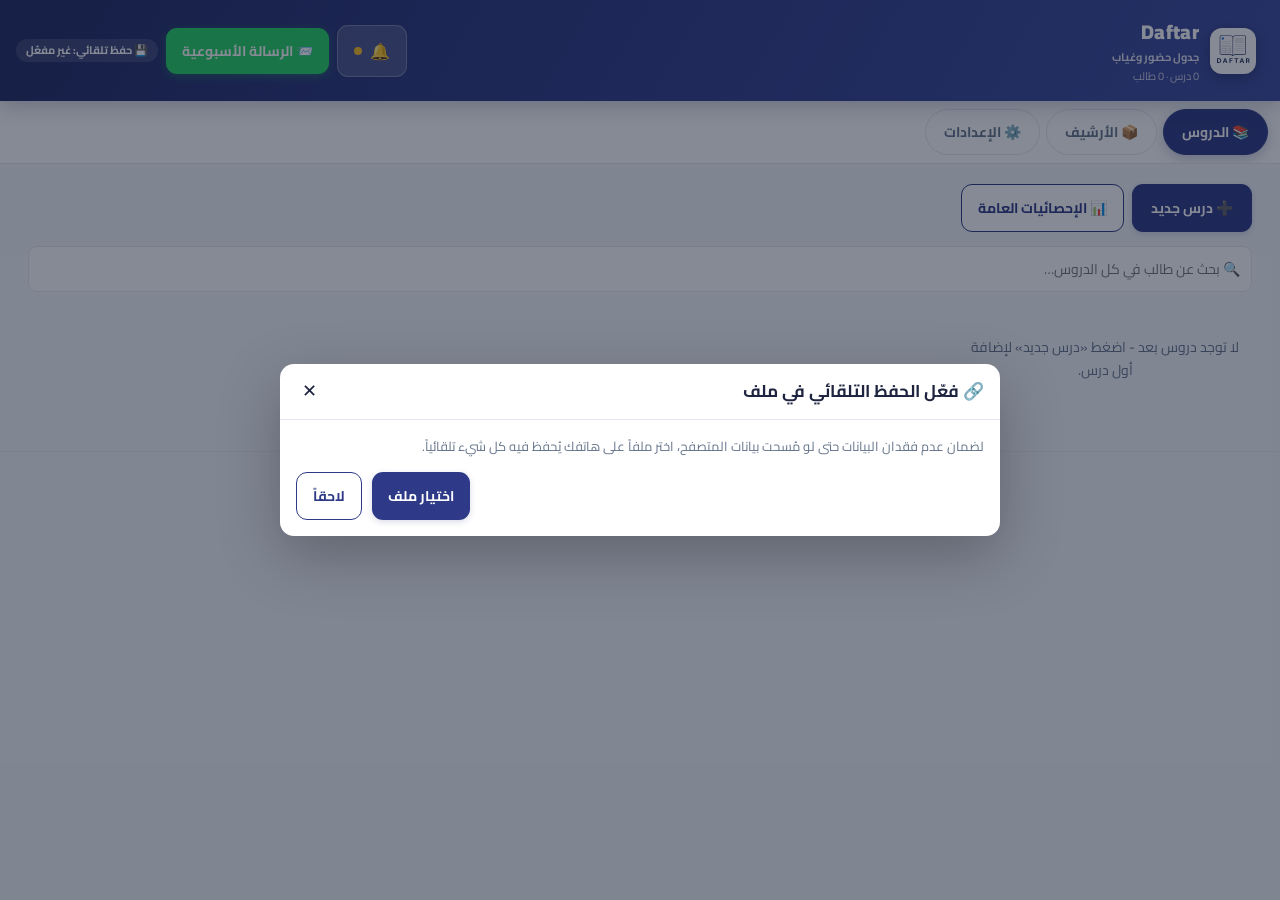
==== index.html @ 22402a39 "Add files via upload" ====
<!doctype html>
<html lang="ar" dir="rtl">
<head>
<meta charset="utf-8">
<meta name="viewport" content="width=device-width, initial-scale=1, viewport-fit=cover">
<meta name="theme-color" content="#2E3A87">
<meta name="apple-mobile-web-app-capable" content="yes">
<meta name="apple-mobile-web-app-status-bar-style" content="default">
<meta name="apple-mobile-web-app-title" content="Daftar">
<link rel="manifest" href="manifest.json">
<link rel="icon" href="icon.svg" type="image/svg+xml">
<link rel="apple-touch-icon" href="icon.svg">
<link rel="preconnect" href="https://fonts.googleapis.com">
<link rel="preconnect" href="https://fonts.gstatic.com" crossorigin>
<link href="https://fonts.googleapis.com/css2?family=Cairo:wght@400;600;700;800;900&display=swap" rel="stylesheet">
<title>Daftar</title>
<link rel="stylesheet" href="styles.css">
<style id="printPageRule"></style>
</head>
<body>

<header class="app-header">
  <div class="brand" id="brandHome" role="button" tabindex="0" title="العودة للرئيسية">
    <img class="brand-logo" src="icon.svg" alt="Daftar">
    <div>
      <h1 id="appTitle">Daftar</h1>
      <div class="brand-tag" id="appTagline">جدول حضور وغياب</div>
      <div class="month-title" id="monthSubtitle">…</div>
    </div>
  </div>
  <div class="header-actions">
    <div class="notif-wrap">
      <button id="notifBtn" class="btn btn-ghost" title="جدول اليوم والتذكيرات">🔔<span id="notifDot" class="notif-dot" hidden></span></button>
      <div id="notifPanel" class="notif-panel" hidden></div>
    </div>
    <button id="weeklyMsgBtn" class="btn btn-whatsapp">📨 الرسالة الأسبوعية</button>
    <span id="autosaveBadge" class="autosave-status"></span>
  </div>
</header>

<nav class="tabs">
  <button class="tab active" data-tab="lessons">📚 الدروس</button>
  <button class="tab" data-tab="archive">📦 الأرشيف</button>
  <button class="tab" data-tab="settings">⚙️ الإعدادات</button>
</nav>

<main>

  <!-- ===================== الدروس ===================== -->
  <section id="tab-lessons" class="tab-panel active">

    <div id="lessonsHome">
      <div id="incomeCard" class="income-card" hidden></div>
      <div id="todayBanner" class="today-banner" hidden></div>
      <div class="toolbar">
        <button id="addLessonBtn" class="btn">➕ درس جديد</button>
        <button id="openAnalyticsBtn" class="btn btn-outline" title="شاشة التحليلات والرسوم البيانية">📊 الإحصائيات العامة</button>
      </div>
      <div id="dashboardOverview" class="dashboard-card"></div>
      <div class="search-box">
        <input id="globalSearch" type="text" placeholder="🔍 بحث عن طالب في كل الدروس…">
        <div id="globalSearchResults" class="search-results"></div>
      </div>
      <div id="lessonsList" class="lessons-list"></div>
    </div>

    <div id="lessonDetail" style="display:none">
      <div class="detail-top">
        <button id="backToListBtn" class="btn btn-outline btn-sm">→ رجوع للدروس</button>
        <div class="lesson-head">
          <h2 id="lessonTitle"></h2>
          <div class="lesson-meta" id="lessonMeta"></div>
          <div class="lesson-income" id="lessonIncome"></div>
        </div>
      </div>
      <div class="lesson-subtabs">
        <button id="subtabAttendance" class="subtab-btn active">📅 جدول الحضور</button>
        <button id="subtabExams" class="subtab-btn">📝 درجات الاختبارات</button>
      </div>
      <div class="toolbar">
        <button id="addStudentBtn" class="btn btn-primary">➕ عضو جديد</button>
        <button id="bulkSelectBtn" class="btn btn-outline" title="تحديد متعدد لنقل أو تكرار الطلاب">☑️ تحديد متعدد</button>
        <button id="seqMsgBtn" class="btn btn-outline" title="مراسلة تسلسلية عبر واتساب">📲 مراسلة جماعية</button>
        <div class="toolbar-dropdown">
          <button class="btn btn-outline" id="reportsMenuBtn">📊 التقارير ▾</button>
          <div class="dropdown-menu" id="reportsMenu" hidden>
            <button id="lessonReportBtn" class="dropdown-item">📊 تقرير الشهر</button>
            <button id="examReportBtn" class="dropdown-item">📝 تقرير درجات الاختبارات</button>
            <button id="examMsgReportBtn" class="dropdown-item" title="تقرير درجات الاختبار كرسالة نصية لواتساب للطلاب الحاضرين">📨 تقرير الاختبار كرسالة</button>
            <button id="monthlyMsgBtn" class="dropdown-item" title="تقرير الشهر كرسالة واتساب للجروب">📨 تقرير كرسالة</button>
            <button id="compReportBtn" class="dropdown-item" title="تقرير شامل: نسبة حضور كل طالب عبر كل الشهور المؤرشفة">📊 تقرير شامل (كل الشهور)</button>
            <button id="blankSheetBtn" class="dropdown-item" title="ورقة حضور فارغة جاهزة للطباعة">📄 ورقة حضور</button>
          </div>
        </div>
        <div class="toolbar-dropdown">
          <button class="btn btn-outline" id="manageMenuBtn">⚙️ إدارة ▾</button>
          <div class="dropdown-menu" id="manageMenu" hidden>
            <button id="addSessionBtn" class="dropdown-item">➕ حصة</button>
            <button id="regenSessionsBtn" class="dropdown-item">🔄 توليد الحصص</button>
            <button id="changeMonthBtn" class="dropdown-item">🗓️ تغيير الشهر</button>
            <button id="editLessonBtn" class="dropdown-item">✏️ تعديل الدرس</button>
            <button id="lessonStatusesBtn" class="dropdown-item">🏷️ حالات هذا الدرس</button>
            <button id="sortAttendanceBtn" class="dropdown-item" title="ترتيب الطلاب حسب نسبة الحضور">📈 ترتيب حسب الحضور</button>
            <button id="addOldMonthLessonBtn" class="dropdown-item">📦 إضافة شهر قديم لهذا الدرس</button>
            <button id="exportLessonBtn" class="dropdown-item">⬇️ تصدير الدرس</button>
            <button id="archiveLessonBtn" class="dropdown-item dropdown-danger">📦 أرشفة وإنهاء الشهر</button>
          </div>
        </div>
      </div>
      <div class="detail-filters">
        <div id="exportReminder" class="export-reminder" hidden></div>
        <div class="search-input-wrap" style="position:relative;flex:1;display:flex;align-items:center">
          <input id="lessonSearch" type="text" placeholder="🔍 بحث داخل هذا الدرس (الاسم، الهاتف، الترتيب)…" class="lesson-search" style="padding-left:32px;width:100%">
          <button id="clearLessonSearch" type="button" class="search-clear-btn" style="position:absolute;left:8px;background:none;border:none;color:#94a3b8;font-size:14px;cursor:pointer;display:none" title="مسح البحث">✕</button>
        </div>
        <select id="groupFilter" class="group-filter" title="تصفية حسب المجموعة"></select>
      </div>
      <div id="attendanceWrap" class="table-wrap">
        <table id="attendanceTable">
          <thead id="tableHead"></thead>
          <tbody id="tableBody"></tbody>
          <tfoot id="tableFoot"></tfoot>
        </table>
      </div>
      <div id="attendanceLegend" class="legend"></div>
      <p id="attendanceHint" class="hint">💡 اضغط على خلية الحالة لاختيارها. زر 📝 يفتح ملاحظة لهذا اليوم تحديداً. اضغط على رأس الحصة للتحضير السريع الجماعي.</p>

      <!-- جدول درجات الاختبارات المستقل -->
      <div id="examsView" class="exams-view" style="display:none">
        <div class="exams-toolbar">
          <div style="display:flex;gap:6px;align-items:center;flex-wrap:wrap">
            <button id="addExamBtn" class="btn btn-primary btn-sm">➕ إضافة اختبار جديد</button>
            <button id="printExamsReportBtn" class="btn btn-outline btn-sm" title="طباعة تقرير الاختبارات بصيغة PDF">🖨️ طباعة (PDF)</button>
            <button id="exportExamsCsvBtn" class="btn btn-outline btn-sm" title="تصدير درجات الاختبارات إلى Excel">⬇️ تصدير (Excel)</button>
            <select id="examGroupFilter" class="group-filter" style="font-size:12px;padding:4px 8px;min-width:140px;max-width:180px;height:32px" title="تصفية حسب مجموعة الاختبار">
              <option value="">كل مجموعات الاختبار</option>
            </select>
            <button id="examGroupsBtn" class="btn btn-outline btn-sm" title="إدارة وتقسيم مجموعات الاختبارات">🏷️ مجموعات الاختبار</button>
            <button id="hiddenExamStudentsBtn" class="btn btn-outline btn-sm" style="display:none;color:#b91c1c;border-color:#fca5a5" title="عرض واستعادة الطلاب المستبعدين من الاختبارات">👥 المستبعدون (<span id="hiddenExamCount">0</span>)</button>
          </div>
          <div id="examsMeta" class="muted" style="font-size:12px;font-weight:700"></div>
        </div>
        <div class="table-wrap">
          <table id="examsTable">
            <thead id="examsHead"></thead>
            <tbody id="examsBody"></tbody>
            <tfoot id="examsFoot"></tfoot>
          </table>
        </div>
        <p class="hint">💡 أدخل الدرجة مباشرة في خانة كل طالب، وتُحسب النسبة المئوية تلقائياً. تُدمج درجات الاختبارات أيضاً في تقرير الشهر ورسائل الواتساب.</p>
      </div>

      <!-- شريط الإجراءات الجماعية للتحديد المتعدد -->
      <div id="bulkActionBar" class="bulk-action-bar" style="display:none">
        <div class="bulk-info"><span id="bulkSelectedCount">0</span> طالب محدد</div>
        <div class="bulk-btns">
          <button id="bulkMoveBtn" class="btn btn-primary btn-sm">🔄 نقل إلى درس/مجموعة...</button>
          <button id="bulkCopyBtn" class="btn btn-outline btn-sm">📋 نسخ إلى درس آخر...</button>
          <button id="bulkCancelBtn" class="btn btn-outline btn-sm">إلغاء التحديد</button>
        </div>
      </div>
    </div>

  </section>

  <!-- ===================== الأرشيف ===================== -->
  <section id="tab-archive" class="tab-panel">
    <div class="panel-head">
      <h2>الأرشيف</h2>
      <p class="muted">الشهور المؤرشفة لكل الدروس محفوظة هنا (كل شهر مستقل)، ويمكنك فتح أي شهر لمراجعته وتعديل بياناته وتصدير تقاريره.</p>
    </div>
    <div class="toolbar" style="margin-bottom:14px;display:flex;gap:8px;flex-wrap:wrap">
      <button id="addOldMonthArchiveBtn" class="btn btn-primary">➕ إضافة شهر قديم للأرشيف</button>
      <button id="importSingleMonthArchiveBtn" class="btn btn-outline" title="استيراد ملف شهر مؤرشف مستقل تم تصديره">📥 استيراد شهر للأرشيف</button>
      <input type="file" id="importSingleMonthInput" accept=".daftar-month,.json" style="display:none">
    </div>
    <div id="archiveList" class="archive-list"></div>
    <div id="archiveDetail" style="display:none"></div>
  </section>

  <!-- ===================== الإعدادات ===================== -->
  <section id="tab-settings" class="tab-panel">
    <div class="panel-head">
      <h2>الإعدادات</h2>
      <p class="muted">حرّية كاملة في تعديل كل النصوص والعناوين والحالات.</p>
    </div>

    <div class="card">
      <h3>إدارة الأعمدة والحقول</h3>
      <p class="muted">تخصيص أسماء الأعمدة الأساسية وإضافة أعمدة مخصصة إضافية بجانب اسم الطالب مع إمكانية إعادة ترتيبها.</p>
      <div class="grid2" style="margin-bottom:12px">
        <label>عمود الطالب
          <input id="set_studentLabel" type="text">
        </label>
        <label>عمود الملاحظات
          <input id="set_notesLabel" type="text">
        </label>
      </div>
      <div style="font-weight:700;font-size:14px;margin-bottom:6px">أعمدة مخصصة إضافية</div>
      <div id="customFieldsList" class="status-edit-list"></div>
      <button id="addFieldBtn" class="btn btn-outline" style="margin-top:8px">➕ عمود جديد</button>
    </div>

    <div class="card">
      <h3>الحالات</h3>
      <p class="muted">أضف حالات جديدة، أو عدّل الاسم واللون، أو احذف.</p>
      <div id="statusList" class="status-edit-list"></div>
      <button id="addStatusBtn" class="btn btn-outline">➕ حالة جديدة</button>
    </div>

    <div class="card">
      <h3>⚠️ مؤشرات خطر الغياب</h3>
      <p class="muted">مؤشرات تظهر بجانب اسم الطالب حسب نسبة حضوره. عدّل الاسم واللون والحد الأدنى لنسبة الحضور.</p>
      <div id="indicatorList" class="status-edit-list"></div>
    </div>

    <div class="card">
      <h3>مفاتيح التحكم والتفضيلات</h3>
      <p class="muted">التحكم في الإشعارات والتنبيهات وخاصية الحفظ التلقائي عبر مفاتيح تشغيل وإيقاف فورية.</p>

      <div class="switch-row" style="justify-content:space-between;border-bottom:1px solid var(--border);padding:10px 0">
        <div>
          <div class="switch-label">🔔 الإشعارات والتذكيرات بمواعيد المجموعات</div>
          <div id="notifStatus" class="muted" style="font-size:12px;margin-top:2px"></div>
        </div>
        <label class="switch">
          <input type="checkbox" id="set_enableNotif">
          <span class="switch-slider"></span>
        </label>
      </div>

      <div class="switch-row" style="justify-content:space-between;border-bottom:1px solid var(--border);padding:10px 0">
        <div>
          <div class="switch-label">💾 الحفظ التلقائي المباشر في ملف</div>
          <div id="autosaveStatus" class="muted" style="font-size:12px;margin-top:2px"></div>
        </div>
        <label class="switch">
          <input type="checkbox" id="set_enableAutoSave">
          <span class="switch-slider"></span>
        </label>
      </div>

      <div class="switch-row" style="justify-content:space-between;border-bottom:1px solid var(--border);padding:10px 0">
        <div>
          <div class="switch-label">⚠️ تنبيه الأيام التي لم تأتِ بعد</div>
          <div class="muted" style="font-size:12px;margin-top:2px">تنبيه خفيف عند تسجيل حضور في يوم لم يأتِ بعد دون منع التسجيل.</div>
        </div>
        <label class="switch">
          <input type="checkbox" id="set_warnFuture">
          <span class="switch-slider"></span>
        </label>
      </div>

      <div class="switch-row" style="justify-content:space-between;padding:10px 0">
        <div>
          <div class="switch-label">⚡ وضع الأداء القياسي (لتخفيف التعليق والبطء على الهواتف الضعيفة)</div>
          <div class="muted" style="font-size:12px;margin-top:2px">تعطيل الرسوم المتحركة والظلال والشفافيات لتسريع التجاوب والتمرير فورياً على الهواتف محدودة الأداء.</div>
        </div>
        <label class="switch">
          <input type="checkbox" id="set_liteMode">
          <span class="switch-slider"></span>
        </label>
      </div>
    </div>

    <div class="card">
      <h3>الرسالة الأسبوعية</h3>
      <div class="grid2">
        <label>رقم الواتساب (بالصيغة الدولية)
          <input id="set_whatsappNumber" type="text" dir="ltr">
        </label>
        <label>نوع الواتساب
          <select id="set_whatsappType">
            <option value="normal">واتساب عادي</option>
            <option value="business">واتساب أعمال</option>
          </select>
        </label>
      </div>
      <label>نص الرسالة (استخدم {time} لوقت الحصة)
        <textarea id="set_messageTemplate" rows="5" dir="rtl"></textarea>
      </label>
    </div>

    <div class="card">
      <h3>ملف البيانات والنسخ الاحتياطي</h3>
      <p class="muted">تُحفظ البيانات تلقائياً في المتصفح. ولضمان عدم ضياعها: احفظ ملف بيانات، أو صدّر نسخة (عادية أو مشفّرة بكلمة مرور).</p>
      <div class="row-actions">
        <button id="openFileBtn" class="btn">📂 فتح ملف بيانات</button>
        <button id="saveFileBtn" class="btn">💾 حفظ إلى ملف</button>
        <button id="exportBackupBtn" class="btn btn-outline">⬇️ تصدير نسخة</button>
        <button id="importBackupBtn" class="btn btn-outline">⬆️ استيراد نسخة</button>
        <button id="encryptExportBtn" class="btn btn-outline">🔒 تصدير مشفّر</button>
        <button id="encryptImportBtn" class="btn btn-outline">🔓 فتح ملف مشفّر</button>
        <button id="importLessonBtn" class="btn btn-outline">⬆️ استيراد درس (دمج)</button>
        <button id="importArchiveBtn" class="btn btn-outline">⬆️ استيراد شهر (دمج)</button>
        <input id="importFile" type="file" accept="application/json,.json" hidden>
        <input id="encryptImportFile" type="file" accept="application/json,.json,.enc" hidden>
        <input id="importLessonFile" type="file" accept="application/json,.json" hidden>
        <input id="importArchiveFile" type="file" accept="application/json,.json" hidden>
      </div>
    </div>

    <div class="card">
      <h3>النسخ الاحتياطي السحابي (Google Drive / Telegram)</h3>
      <p class="muted">احفظ بياناتك في السحاب للرجوع إليها في أي وقت ومن أي جهاز وحمايتها من الضياع.</p>
      <div class="row-actions" style="margin-bottom:12px">
        <button id="cloudShareBtn" class="btn btn-primary">📲 مشاركة سريعة (Google Drive / تطبيقات)</button>
      </div>
      <div style="border-top:1px dashed var(--border);padding-top:12px;margin-top:8px">
        <div style="display:flex;justify-content:space-between;align-items:center;margin-bottom:6px;flex-wrap:wrap;gap:6px">
          <div>
            <div style="font-size:13px;font-weight:800;color:var(--primary)">🤖 إدارة بوتات ومحادثات تيليجرام (Telegram Bots)</div>
            <p class="muted" style="font-size:12px;margin:2px 0 0">احفظ عدة بوتات ومحادثات بالأسماء للتبديل السريع بينها عند إرسال النسخ الاحتياطية.</p>
          </div>
          <button id="addTgBotBtn" class="btn btn-primary btn-sm">➕ إضافة بوت جديد</button>
        </div>
        <div id="tgBotsList" class="tg-bots-list"></div>
        <input id="set_tgBotToken" type="hidden">
        <input id="set_tgChatId" type="hidden">
        <div style="display:flex;gap:10px;align-items:center;margin-top:10px;flex-wrap:wrap">
          <button id="tgBackupBtn" class="btn btn-outline btn-sm">🚀 إرسال نسخة إلى تيليجرام الآن</button>
          <span id="tgStatus" class="muted" style="font-size:12px;font-weight:700"></span>
        </div>
      </div>
    </div>

    <div class="card danger-card">
      <h3 style="color:#b91c1c">⚠️ إعادة الضبط والبدء من جديد (Reset)</h3>
      <p class="muted">إذا نسيت كلمة سر قسم الدخل، أو أردت تصفير درس معين وتفريغ طلابه، أو البدء من الصفر تماماً، يمكنك عمل إعادة ضبط مخصصة ومحددة مع رسائل تأكيد لحماية بياناتك.</p>
      <div class="row-actions">
        <button id="openResetBtn" class="btn btn-danger">⚙️ خيارات إعادة الضبط والريست...</button>
      </div>
    </div>
  </section>

</main>

<footer class="app-footer">
  <span id="footerOwner"></span>
</footer>

<div id="modalOverlay" class="modal-overlay" hidden>
  <div class="modal">
    <div class="modal-head">
      <h3 id="modalTitle"></h3>
      <button id="modalClose" class="icon-btn" aria-label="إغلاق">✕</button>
    </div>
    <div class="modal-body" id="modalBody"></div>
  </div>
</div>

<div id="printArea"></div>

<div id="toast" class="toast" hidden>
  <div class="toast-body" id="toastBody"></div>
  <div class="toast-actions">
    <button id="toastDone" class="btn btn-sm">✅ تم</button>
    <button id="toastDismiss" class="btn btn-sm btn-outline">✕</button>
  </div>
</div>

<script src="app.js"></script>
</body>
</html>
---- styles.css ----
:root{
  --bg:#f4f6fc;
  --surface:#ffffff;
  --primary:#2E3A87;
  --primary-dark:#1f2960;
  --primary-light:#e8ebfa;
  --accent:#4A6FA5;
  --text:#1e2440;
  --muted:#64748b;
  --border:#e4e8f1;
  --danger:#dc2626;
  --danger-bg:#fee2e2;
  --amber:#b45309;
  --amber-bg:#fef3c7;
  --green:#15803d;
  --green-bg:#dcfce7;
  --whatsapp:#25d366;
  --radius:14px;
  --shadow:0 6px 20px rgba(46,58,135,.08);
}

*{box-sizing:border-box}
[hidden]{display:none !important}
html,body{margin:0;padding:0}
body{
  font-family:"Cairo","Segoe UI",Tahoma,"Noto Kufi Arabic",sans-serif;
  background:var(--bg);
  color:var(--text);
  line-height:1.6;
  -webkit-font-smoothing:antialiased;
}

/* Header */
.app-header{
  position:sticky;top:0;z-index:20;
  display:flex;align-items:center;justify-content:space-between;gap:12px;
  background:linear-gradient(120deg,#1f2960 0%,#2E3A87 45%,#3b4aa0 100%);
  color:#fff;padding:12px 16px;flex-wrap:wrap;
  box-shadow:0 4px 20px rgba(31,41,96,.25);
}
.brand{display:flex;align-items:center;gap:11px;min-width:0;cursor:pointer;border-radius:12px;padding:4px 8px 4px 4px;transition:.18s}
.brand:hover{background:rgba(255,255,255,.1)}
.brand:active{transform:scale(.98)}
.brand-logo{width:46px;height:46px;background:#fff;border-radius:12px;padding:3px;box-shadow:0 4px 14px rgba(0,0,0,.25);flex-shrink:0;object-fit:contain}
.brand h1{font-size:20px;margin:0;font-weight:900;letter-spacing:.3px;white-space:nowrap;overflow:hidden;text-overflow:ellipsis}
.brand-tag{font-size:11px;font-weight:700;opacity:.85;margin-top:1px;white-space:nowrap;overflow:hidden;text-overflow:ellipsis}
.month-title{font-size:11px;opacity:.75;margin-top:1px}
.header-actions{display:flex;align-items:center;gap:8px;flex-wrap:wrap}

/* Tabs */
.tabs{
  position:sticky;top:66px;z-index:19;
  display:flex;gap:6px;background:var(--surface);
  padding:8px 12px;border-bottom:1px solid var(--border);
  overflow-x:auto;
}
.tab{
  border:1px solid var(--border);background:#fff;color:var(--muted);
  padding:9px 18px;border-radius:999px;cursor:pointer;font-family:inherit;
  font-size:14px;font-weight:700;white-space:nowrap;transition:.15s;
}
.tab:hover{border-color:var(--accent);color:var(--primary)}
.tab.active{background:var(--primary);color:#fff;border-color:var(--primary);box-shadow:0 4px 12px rgba(46,58,135,.25)}

main{padding:16px;max-width:1100px;margin:0 auto}
.tab-panel{display:none}
.tab-panel.active{display:block;animation:fade .18s ease}
@keyframes fade{from{opacity:0;transform:translateY(4px)}to{opacity:1;transform:none}}

/* Buttons */
.btn{
  display:inline-flex;align-items:center;justify-content:center;gap:6px;
  background:var(--primary);color:#fff;border:none;border-radius:11px;
  padding:10px 16px;font-family:inherit;font-size:14px;font-weight:700;cursor:pointer;
  transition:.15s;box-shadow:0 2px 6px rgba(46,58,135,.18);
}
.btn:hover{background:var(--primary-dark);box-shadow:0 4px 12px rgba(46,58,135,.28)}
.btn:active{transform:scale(.97)}
.btn-primary{background:linear-gradient(135deg,#3b4aa0,var(--primary));box-shadow:0 4px 14px rgba(46,58,135,.28)}
.btn-primary:hover{background:linear-gradient(135deg,var(--primary),var(--primary-dark));box-shadow:0 6px 18px rgba(46,58,135,.34)}
.btn-outline{background:#fff;color:var(--primary);border:1.5px solid var(--primary);box-shadow:none}
.btn-outline:hover{background:var(--primary-light);box-shadow:none}
.btn-danger{background:var(--danger)}
.btn-danger:hover{background:#b91c1c}
.btn-whatsapp{background:var(--whatsapp);color:#fff;box-shadow:0 2px 8px rgba(37,211,102,.3)}
.btn-whatsapp:hover{background:#1fb457}
.btn-ghost{background:rgba(255,255,255,.16);color:#fff;box-shadow:none;border:1px solid rgba(255,255,255,.25);font-size:16px}
.btn-ghost:hover{background:rgba(255,255,255,.26)}
.btn-sm{padding:6px 12px;font-size:12px;border-radius:8px}
.icon-btn{background:none;border:none;color:#fff;font-size:18px;cursor:pointer;line-height:1}

/* Toolbar */
.toolbar{display:flex;flex-wrap:wrap;gap:8px;margin-bottom:14px}
.toolbar .btn{flex:1 1 auto;min-width:130px}

/* detail top + filters */
.detail-top{display:flex;align-items:flex-start;gap:10px;margin-bottom:6px;flex-wrap:wrap}
.detail-filters{display:flex;gap:10px;margin-bottom:12px;flex-wrap:wrap}
.lesson-search{flex:1;min-width:200px}
.group-filter{min-width:160px;max-width:220px}

/* Today banner */
.today-banner{
  background:linear-gradient(135deg,var(--primary-light),#fff);
  border:1px solid #cdd6f4;border-radius:var(--radius);
  padding:12px 14px;margin-bottom:14px;
}
.today-banner .tb-title{font-weight:800;color:var(--primary);margin:0 0 6px;font-size:14px}
.today-banner .tb-item{
  display:flex;align-items:center;gap:8px;flex-wrap:wrap;
  font-size:13px;font-weight:700;color:var(--text);
  background:#fff;border:1px solid var(--border);border-radius:9px;padding:6px 10px;margin-top:6px;
}
.today-banner .tb-time{color:var(--accent);font-weight:800;direction:ltr}
.today-banner .tb-empty{color:var(--muted);font-size:13px}

/* Notification panel */
.notif-wrap{position:relative}
.notif-dot{display:inline-block;width:8px;height:8px;border-radius:50%;background:#fbbf24;margin-right:2px}
.notif-panel{
  position:absolute;top:42px;left:0;width:280px;max-height:340px;overflow:auto;
  background:#fff;color:var(--text);border:1px solid var(--border);border-radius:12px;
  box-shadow:0 16px 40px rgba(0,0,0,.18);padding:10px;z-index:60;
}
.notif-panel .np-title{font-weight:800;color:var(--primary);font-size:13px;margin:0 0 6px}
.notif-panel .np-item{font-size:12px;font-weight:700;padding:7px 9px;border-bottom:1px solid var(--border)}
.notif-panel .np-item:last-child{border-bottom:none}
.notif-panel .np-time{color:var(--accent);direction:ltr;font-weight:800}
.notif-panel .np-empty{color:var(--muted);font-size:12px;text-align:center;padding:8px}
.notif-panel .np-news{position:relative;padding-right:30px}
.notif-panel .np-news-ver{color:var(--primary);font-weight:800;font-size:11px}
.notif-panel .np-news-list{margin:4px 0 0;padding-right:16px}
.notif-panel .np-news-list li{font-size:11px;font-weight:400;color:var(--text);line-height:1.5;margin-bottom:2px}
.notif-panel .np-news-del{position:absolute;top:7px;left:7px;background:none;border:none;font-size:13px;cursor:pointer;opacity:.6;padding:2px}
.notif-panel .np-news-del:active{opacity:1}
.notif-panel .np-news-clear{width:100%;margin-top:8px;background:none;border:1px dashed var(--border);border-radius:8px;padding:5px;font-size:11px;color:var(--muted);cursor:pointer}
.switch-row{display:flex;align-items:center;gap:10px;margin-top:12px}
.switch-label{font-size:14px;font-weight:700}
.switch{position:relative;display:inline-block;width:46px;height:26px;flex-shrink:0}
.switch input{opacity:0;width:0;height:0;position:absolute}
.switch-slider{
  position:absolute;inset:0;background:#cbd5e1;border-radius:26px;cursor:pointer;
  transition:background .2s ease;box-shadow:inset 0 1px 3px rgba(0,0,0,.15);
}
.switch-slider::before{
  content:'';position:absolute;top:3px;right:3px;width:20px;height:20px;background:#fff;
  border-radius:50%;box-shadow:0 1px 3px rgba(0,0,0,.3);transition:transform .2s ease;
}
.switch input:checked + .switch-slider{background:#15803d}
.switch input:checked + .switch-slider::before{transform:translateX(-20px)}
.switch input:focus-visible + .switch-slider{outline:2px solid var(--primary);outline-offset:2px}

/* Table */
.table-wrap{
  overflow-x:auto;background:var(--surface);border:1px solid var(--border);
  border-radius:var(--radius);box-shadow:var(--shadow);
  -webkit-overflow-scrolling:touch;touch-action:pan-x pan-y;
}
table{border-collapse:collapse;width:100%;min-width:660px}
th,td{border:1px solid var(--border);padding:8px 10px;text-align:center;vertical-align:middle;font-size:14px}
thead th{background:var(--primary-light);color:var(--primary-dark);font-weight:800;position:sticky;top:0;z-index:2}
th.sticky-col,td.sticky-col{
  position:sticky;right:0;z-index:1;
  background:var(--surface);text-align:right;
}
thead th.sticky-col{z-index:3;background:var(--primary-light)}
.week-head{display:flex;flex-direction:column;align-items:center;gap:2px}
.week-date{font-size:11px;font-weight:600;color:var(--muted);cursor:pointer}
.del-week{
  background:var(--danger-bg);color:var(--danger);border:none;border-radius:6px;
  font-size:11px;cursor:pointer;padding:0 7px;line-height:1.7;
}
.week-event{font-size:10.5px;font-weight:800;color:#b45309;background:#fef3c7;border-radius:6px;padding:1px 6px;cursor:pointer}
.week-tools{display:flex;gap:4px;justify-content:center;flex-wrap:wrap;margin-top:3px}
.week-tools .mini-btn{font-size:10px;padding:2px 6px}
.student-cell{text-align:right;min-width:190px}
.student-name{font-weight:800;color:var(--text)}
.student-phone{font-size:12px;color:var(--muted);direction:ltr;text-align:right}
/* Phone rows with contact picker */
.phone-row{display:flex;gap:6px;align-items:stretch}
.phone-row label{flex:1;min-width:0}
.phone-row input{min-width:0;width:100%}
.phone-row .btn-picker{white-space:nowrap;font-size:12px;padding:0 10px}
.extra-phone-row{margin-bottom:6px}
.extra-phone-row input{flex:1}
.student-phone .mini-btn{font-size:10px;padding:1px 5px}
.badge-indicator{display:inline-block;font-size:10px;font-weight:700;color:#fff;border-radius:999px;padding:1px 6px;margin-right:2px;vertical-align:middle}
.export-reminder{font-size:12px;padding:6px 10px;background:#fef3c7;color:#92400e;border-radius:8px;margin-bottom:8px;display:flex;align-items:center;gap:8px;flex-wrap:wrap}
/* Dropdown menus */
.toolbar-dropdown{position:relative;display:inline-block}
.dropdown-menu{position:fixed;z-index:200;min-width:200px;max-width:90vw;overflow:auto;-webkit-overflow-scrolling:touch;overscroll-behavior:contain;background:#ffffff;border:1px solid #d1d5db;border-radius:12px;box-shadow:0 8px 32px rgba(0,0,0,.35);padding:6px 0}
.dropdown-item{display:block;text-align:right;padding:10px 16px;font-size:13px;font-weight:600;color:#1e2440;background:transparent;border:none;cursor:pointer;font-family:inherit;white-space:nowrap}
.dropdown-item:hover{background:#f1f5f9}
.dropdown-danger{color:#dc2626}
.dropdown-danger:hover{background:#fee2e2}
/* Comprehensive report table */
.comp-table{
  min-width:100%;
  width:max-content;
  border-collapse:collapse;
  margin-top:8px;
}
.comp-table th.sticky-col,
.comp-table td.sticky-col{
  position:sticky;
  right:0;
  z-index:1;
  background:var(--surface);
  text-align:right;
  width:135px;
  min-width:120px;
  max-width:145px;
  box-shadow:-2px 0 5px rgba(0,0,0,0.06);
  padding:6px 8px;
}
.comp-table thead th.sticky-col{
  z-index:3;
  background:var(--primary-light);
}
.comp-table .comp-st-name{
  font-weight:700;
  font-size:12.5px;
  color:var(--text);
  white-space:nowrap;
  overflow:hidden;
  text-overflow:ellipsis;
  display:block;
  max-width:100%;
}
.comp-table .comp-st-phone{
  font-weight:400;
  font-size:11px;
  color:#64748b;
  direction:ltr;
  display:block;
  white-space:nowrap;
  overflow:hidden;
  text-overflow:ellipsis;
  max-width:100%;
}
.comp-table th:not(.sticky-col),
.comp-table td:not(.sticky-col){
  min-width:80px;
  width:90px;
  padding:6px 4px;
  font-size:12.5px;
  text-align:center;
  vertical-align:middle;
}
.comp-table th:last-child,
.comp-table td:last-child{
  min-width:80px;
  width:88px;
}
.comp-table .comp-count{
  font-size:10.5px;
  color:#64748b;
  display:block;
}

@media (max-width: 560px){
  .comp-table th.sticky-col,
  .comp-table td.sticky-col{
    width:115px;
    min-width:105px;
    max-width:120px;
    font-size:12px;
    padding:6px 5px;
  }
  .comp-table .comp-st-name{
    font-size:12px;
  }
  .comp-table .comp-st-phone{
    font-size:10px;
  }
  .comp-table th:not(.sticky-col),
  .comp-table td:not(.sticky-col){
    min-width:70px;
    width:76px;
    font-size:11.5px;
    padding:5px 2px;
  }
  .comp-table th:last-child,
  .comp-table td:last-child{
    min-width:72px;
    width:78px;
    font-size:11.5px;
  }
}
/* Report date range filter */
.range-filter{display:flex;gap:10px;align-items:center;flex-wrap:wrap;margin-bottom:10px;font-size:13px;font-weight:600}
.range-filter input[type="date"]{border:1px solid var(--border);border-radius:8px;padding:6px 8px;font-family:inherit;font-size:13px}
.student-actions{display:flex;gap:5px;margin-top:5px;justify-content:flex-start;flex-wrap:wrap}
.mini-btn{
  display:inline-flex;align-items:center;gap:3px;border:none;border-radius:7px;
  font-family:inherit;font-size:11px;font-weight:700;cursor:pointer;padding:4px 8px;
  text-decoration:none;
}
.mini-call{background:var(--primary);color:#fff}
.mini-wa{background:var(--whatsapp);color:#fff}
.mini-edit{background:#e0e7ff;color:#3730a3}
.mini-del{background:var(--danger-bg);color:var(--danger)}
.mini-add{background:var(--green-bg);color:var(--green)}
.badge-group{
  display:inline-block;font-size:10px;font-weight:700;color:var(--primary);
  background:var(--primary-light);border-radius:999px;padding:1px 8px;vertical-align:middle;
}

/* status select */
.status-select{
  width:100%;min-width:110px;border:1px solid var(--border);border-radius:9px;
  font-family:inherit;font-size:13px;font-weight:700;padding:7px 6px;cursor:pointer;
  background:#fff;color:var(--text);text-align:center;
}
.status-select.s-done{background:var(--green-bg);color:var(--green);border-color:#86efac}
.status-select.s-apology{background:var(--amber-bg);color:var(--amber);border-color:#fcd34d}
.status-select.s-noanswer{background:var(--danger-bg);color:var(--danger);border-color:#fca5a5}
.status-select.s-custom{background:#e0e7ff;color:#3730a3;border-color:#a5b4fc}
.status-select.s-empty{color:var(--muted);background:#f8fafc}

.note-input{
  width:100%;min-width:120px;border:1px solid var(--border);border-radius:9px;
  font-family:inherit;font-size:13px;padding:7px;resize:vertical;min-height:36px;background:#fff;
}

/* Day note button */
.cell-wrap{display:flex;flex-direction:column;gap:4px;align-items:center}
.day-note-btn{
  border:1px solid var(--border);background:#f8fafc;border-radius:7px;cursor:pointer;
  font-size:11px;padding:1px 7px;font-family:inherit;color:var(--muted);transition:.12s;
}
.day-note-btn:hover{border-color:var(--accent);color:var(--accent)}
.day-note-btn.has-note{background:var(--primary-light);color:var(--primary);border-color:var(--accent);font-weight:700}
.day-note-mini{font-size:10px;color:var(--amber);margin-top:2px;max-width:120px;word-wrap:break-word}

/* Legend */
.legend{display:flex;flex-wrap:wrap;gap:8px;margin-top:12px}
.legend span{
  display:inline-flex;align-items:center;gap:6px;font-size:12px;font-weight:700;
  padding:5px 10px;border-radius:999px;background:var(--surface);border:1px solid var(--border);
}
.dot{width:11px;height:11px;border-radius:50%;display:inline-block}

.hint{font-size:12px;color:var(--muted);margin-top:12px}
.muted{color:var(--muted);font-size:13px;margin:0}

/* Panels / cards */
.panel-head{margin-bottom:14px}
.panel-head h2{margin:0 0 4px;font-size:20px}
.card{
  background:var(--surface);border:1px solid var(--border);border-radius:var(--radius);
  padding:16px;margin-bottom:16px;box-shadow:var(--shadow);
  transition:box-shadow .2s,transform .2s;
}
.card:hover{box-shadow:0 12px 32px rgba(46,58,135,.12)}
.card h3{margin:0 0 12px;font-size:16px}
.grid2{display:grid;grid-template-columns:1fr 1fr;gap:12px}
label{display:flex;flex-direction:column;gap:5px;font-size:13px;font-weight:700;color:var(--text)}
input[type=text],input[type=number],input[type=time],select,textarea{
  width:100%;border:1px solid var(--border);border-radius:9px;padding:9px 11px;
  font-family:inherit;font-size:14px;background:#fff;color:var(--text);
}
input:focus,select:focus,textarea:focus{outline:2px solid var(--primary-light);border-color:var(--primary)}
input[readonly],input:disabled{background:#f1f5f9;color:var(--muted);cursor:not-allowed}
.card .btn{margin-top:12px}
.row-actions{display:flex;flex-wrap:wrap;gap:10px}

/* Status edit list */
.status-edit-list{display:flex;flex-direction:column;gap:8px}
.status-edit-row{display:flex;align-items:center;gap:8px;flex-wrap:wrap}
.status-edit-row input[type=text]{flex:1;min-width:120px}
.status-edit-row input[type=color]{width:44px;height:38px;border:1px solid var(--border);border-radius:8px;background:#fff;padding:2px;cursor:pointer}
.status-edit-row .del-status{background:var(--danger-bg);color:var(--danger);border:none;border-radius:8px;padding:8px 12px;font-family:inherit;font-weight:700;cursor:pointer}

/* Archive */
.archive-list{display:grid;grid-template-columns:repeat(auto-fill,minmax(220px,1fr));gap:12px;margin-bottom:18px}
.archive-card{
  background:var(--surface);border:1px solid var(--border);border-radius:var(--radius);
  padding:14px;cursor:pointer;box-shadow:var(--shadow);transition:.15s;
}
.archive-card:hover{border-color:var(--primary);transform:translateY(-2px)}
.archive-card .m-title{font-weight:800;font-size:15px}
.archive-card .m-meta{font-size:12px;color:var(--muted);margin-top:3px}
.empty-state{color:var(--muted);text-align:center;padding:30px 10px;font-size:14px}
.detail-card{background:var(--surface);border:1px solid var(--border);border-radius:var(--radius);padding:16px;box-shadow:var(--shadow)}
.detail-actions{display:flex;flex-wrap:wrap;gap:8px;margin-bottom:12px}

/* stats table */
.stats-table{width:100%;border-collapse:collapse;margin-top:8px}
.stats-table th,.stats-table td{border:1px solid var(--border);padding:8px;font-size:13px;text-align:center}
.stats-table th{background:var(--primary-light);color:var(--primary-dark);font-weight:800}
.bar{height:8px;border-radius:99px;background:#e2e8f0;overflow:hidden;min-width:70px}
.bar i{display:block;height:100%;background:var(--accent)}

/* Modal */
.modal-overlay{
  position:fixed;inset:0;background:rgba(15,23,42,.5);z-index:50;
  display:flex;align-items:center;justify-content:center;padding:16px;
}
.modal-overlay[hidden]{display:none !important;}
.modal{
  background:var(--surface);border-radius:var(--radius);width:100%;max-width:540px;
  max-height:88vh;overflow:auto;box-shadow:0 20px 60px rgba(0,0,0,.25);
}
.modal-head{display:flex;align-items:center;justify-content:space-between;padding:14px 16px;border-bottom:1px solid var(--border)}
.modal-head h3{margin:0;font-size:17px}
.modal-head .icon-btn{color:var(--text)}
.modal-body{padding:16px}
.modal-body .form-row{margin-bottom:12px}
.modal-body .form-row label{display:flex;flex-direction:column;gap:5px;font-size:13px;font-weight:700}
.modal-actions{display:flex;gap:10px;justify-content:flex-end;margin-top:16px;flex-wrap:wrap}

/* Print report */
#printArea{direction:rtl}

/* ===== الدروس (الأقسام) ===== */
.lessons-list{display:grid;grid-template-columns:repeat(auto-fill,minmax(250px,1fr));gap:12px}
.lesson-card{
  background:var(--surface);border:1px solid var(--border);border-radius:var(--radius);
  padding:16px;box-shadow:var(--shadow);display:flex;flex-direction:column;gap:12px;
  transition:.15s;
}
.lesson-card:hover{border-color:var(--primary)}
.lesson-name{font-weight:800;font-size:16px;color:var(--text)}
.lesson-meta{font-size:12px;color:var(--muted)}
.lesson-actions{display:flex;gap:8px;flex-wrap:wrap}
.lesson-head{margin:2px 0 4px}
.lesson-head h2{margin:0 0 4px;font-size:20px}
.lesson-head .lesson-meta{font-size:13px}
.days-grid{display:flex;flex-wrap:wrap;gap:8px;margin-top:6px}
.chk{
  display:inline-flex;align-items:center;gap:6px;font-weight:700;font-size:13px;
  border:1px solid var(--border);border-radius:9px;padding:7px 11px;cursor:pointer;
  background:#fff;color:var(--text);
}
.chk input{accent-color:var(--primary)}

/* Groups editor in modal */
.groups-box{display:flex;flex-direction:column;gap:8px;margin-top:6px}
.group-row{
  display:flex;align-items:center;gap:6px;flex-wrap:wrap;
  background:var(--bg);border:1px solid var(--border);border-radius:10px;padding:8px;
}
.group-row input[type=text]{flex:1;min-width:110px}
.group-row input[type=time]{width:110px}
.group-row select{width:auto;flex:1;min-width:120px}
.group-row .mini-del{font-size:13px;padding:5px 9px}

/* ===== الطباعة A4 ===== */
#printArea{display:none}
@media print{
  body > *:not(#printArea){ display:none !important; }
  #printArea{ display:block !important; }
}
.report{color:#1e2440;font-family:"Cairo","Segoe UI",Tahoma,sans-serif}
.report .r-title{font-size:20px;font-weight:800;text-align:center}
.report .r-sub{font-size:15px;font-weight:700;text-align:center;color:#2E3A87;margin-bottom:12px}
.report .r-section{font-size:15px;font-weight:800;color:#2E3A87;margin:18px 0 8px}
.report .r-foot{font-size:12px;margin-top:14px;color:#334155}
.report table.r-table{
  width:100%;border-collapse:collapse;table-layout:fixed;
  font-size:10px;word-wrap:break-word;
}
.report table.r-table th,.report table.r-table td{
  border:1px solid #cbd5e1;padding:4px 5px;text-align:center;vertical-align:middle;
}
.report table.r-table th{background:#e8ebfa;color:#1f2960;font-weight:800}
.report table.r-table .r-name{text-align:right;font-weight:700;width:15%}
/* Blank attendance sheet */
.report table.r-table.blank-sheet{font-size:8px;line-height:1.2}
.report table.r-table.blank-sheet th,.report table.r-table.blank-sheet td{padding:2px 3px}
.report table.r-table.blank-sheet td.blank-cell{min-width:22px;min-height:18px;height:18px;background:#fff;border:1px solid #94a3b8}
.report table.r-table.blank-sheet th{font-size:8px}
.report table.r-table.blank-sheet .ord-col{width:26px;text-align:center;overflow:hidden}
.report table.r-table.blank-sheet .ord-num{display:inline-block;background:#fef9c3;border:1px solid #fde047;border-radius:3px;padding:0 3px;font-weight:700;color:#854d0e;font-size:8px;line-height:1.5;white-space:nowrap;max-width:100%;box-sizing:border-box}
.report table.r-table.blank-sheet td.r-name .st-name{font-weight:700;color:#1e2440;font-size:9px;display:block;word-wrap:break-word;overflow:hidden}
.report table.r-table.blank-sheet td.r-name .st-phone{display:inline-block;background:#fef9c3;border:1px solid #fde047;border-radius:3px;padding:0 4px;font-weight:600;color:#713f12;font-size:8px;direction:ltr;white-space:nowrap;max-width:100%;box-sizing:border-box}
.report table.r-table .ord-col{width:24px;text-align:center;font-weight:700;padding-left:2px;padding-right:2px}
/* طباعة مضغوطة (عمودية) — طلاب أكتر في الصفحة وتوفير ورق */
.report.compact .r-title{font-size:14px}
.report.compact .r-sub{font-size:11px;margin-bottom:6px}
.report.compact .r-section{font-size:11px;margin:10px 0 4px}
.report.compact .r-foot{font-size:9px;margin-top:8px}
.report.compact table.r-table{font-size:8px;line-height:1.25}
.report.compact table.r-table th,.report.compact table.r-table td{padding:2px 3px}
.report.compact table.r-table th{font-size:8px}
.report.compact table.r-table .r-name{width:16%}

/* ===== الحفظ التلقائي ===== */
.autosave-status{
  display:inline-flex;align-items:center;gap:4px;
  font-size:11px;font-weight:700;border-radius:999px;padding:3px 10px;
  background:rgba(255,255,255,.14);color:#fff;white-space:nowrap;
}
.autosave-status.as-on{background:rgba(220,252,231,.22);color:#dcfce7}
.autosave-status.as-off{background:rgba(255,255,255,.12);color:#fff}

/* ===== Footer ===== */
.app-footer{
  text-align:center;padding:16px 12px;margin-top:20px;
  font-size:12px;color:var(--muted);opacity:.6;
  border-top:1px solid var(--border);
}
.app-footer a{color:inherit;text-decoration:none}

/* ===== البحث ===== */
.search-box{margin-bottom:14px}
.search-box input{width:100%}
.search-results{display:none;margin-top:8px;background:var(--surface);border:1px solid var(--border);border-radius:var(--radius);overflow:hidden}
.search-item{
  display:flex;align-items:center;gap:10px;padding:10px 12px;
  border-bottom:1px solid var(--border);flex-wrap:wrap;
}
.search-item:last-child{border-bottom:none}
.search-item .s-name{font-weight:800}
.search-item .s-meta{font-size:12px;color:var(--muted);flex:1;min-width:120px}
.lesson-search{width:100%}

/* ===== الاشتراك ===== */
.badge-sub{
  display:inline-block;font-size:10px;font-weight:700;color:#7c2d12;
  background:#ffedd5;border-radius:999px;padding:1px 8px;vertical-align:middle;
}
.paid-toggle{
  display:inline-flex;align-items:center;gap:5px;margin-top:6px;
  font-size:11px;font-weight:700;color:#7c2d12;background:#fff7ed;
  border:1px solid #fed7aa;border-radius:8px;padding:3px 8px;cursor:pointer;
}
.paid-toggle input{accent-color:#ea580c}

@media (max-width:560px){
  .grid2{grid-template-columns:1fr}
  main{padding:12px}
  .toolbar .btn{min-width:calc(50% - 8px)}
  th,td{padding:6px 7px;font-size:13px}
  .brand h1{font-size:17px}
  .notif-panel{right:0;left:auto}
}

/* ===== أعمدة إضافية ===== */
.field-col{background:var(--primary-light);color:var(--primary-dark)}
.field-cell{min-width:90px}
.field-input{width:100%;min-width:80px;border:1px solid var(--border);border-radius:8px;font-family:inherit;font-size:12px;padding:6px 8px;background:#fff}
.field-input:focus{outline:2px solid var(--primary-light);border-color:var(--primary)}

/* ===== تذكير مخصص ===== */
.group-row .g-rem-custom{width:92px}
#l_rem_custom{width:110px;margin-top:6px}

/* ===== قائمة المزيد ===== */
.toolbar-more{background:var(--bg);border:1px dashed var(--border);border-radius:12px;padding:8px}

/* ===== الدخل ===== */
.income-card{
  display:flex;align-items:center;justify-content:space-between;gap:10px;flex-wrap:wrap;
  background:linear-gradient(135deg,#eef6ef,#fff);border:1px solid #bfe3c5;border-radius:var(--radius);
  padding:12px 14px;margin-bottom:14px;font-weight:800;color:#14532d;font-size:14px;
}
.income-card b{font-size:15px}
.lesson-income{font-size:13px;font-weight:800;color:#14532d;background:#eef6ef;border:1px solid #bfe3c5;border-radius:9px;padding:6px 10px;margin-top:6px;display:inline-block}
.mini-lock{background:var(--primary-light);color:var(--primary)}

/* ===== سحب الطالب لإعادة الترتيب ===== */
tr.student-row{cursor:grab}
tr.student-row:active{cursor:grabbing}
tr.student-row.dragging{opacity:.45}
tr.student-row.drop-target{background:#eef1f8!important}
tr.student-row.drop-target td{border-top:2px solid var(--primary)}
.drag-ghost{
  position:fixed;z-index:100;pointer-events:none;
  background:var(--primary);color:#fff;padding:8px 14px;border-radius:10px;
  font-weight:700;font-size:14px;box-shadow:0 8px 24px rgba(0,0,0,.3);
  direction:rtl;max-width:70vw;white-space:nowrap;overflow:hidden;text-overflow:ellipsis;
}
.table-wrap.h-grabbing{cursor:grabbing;user-select:none;-webkit-user-select:none}
.count-row{background:#f6f7fc}
.count-row td{font-size:12px;text-align:center;white-space:nowrap;font-weight:700;color:var(--primary)}
.g-line{display:flex;gap:6px;flex-wrap:wrap;align-items:center}
.g-wa{flex:1 1 100%;margin-top:6px;direction:ltr;text-align:left}
.changelog-ver{margin-bottom:12px;text-align:right;background:#f6f7fc;border:1px solid var(--border);border-radius:10px;padding:10px 12px}
.changelog-ver b{color:var(--primary)}
.changelog-ver ul{margin:6px 0 0;padding-right:18px}
.changelog-ver li{margin-bottom:4px;font-size:13.5px;line-height:1.6}

/* ===== ترقيم وتحريك الطالب ===== */
.student-num{color:var(--accent);font-weight:800;font-size:12px}
.order-input{width:44px;text-align:center;font-weight:800;color:var(--accent);border:1px solid var(--border);border-radius:7px;padding:2px 4px;font-size:12px}
.order-input::-webkit-outer-spin-button,.order-input::-webkit-inner-spin-button{-webkit-appearance:none;margin:0}
.order-input[type=number]{-moz-appearance:textfield}
.mini-move{background:#eef1f8;color:var(--primary);font-size:11px;padding:3px 7px}
.mini-move:disabled{opacity:.35;cursor:default}

/* ===== التوست (إشعار التذكير) ===== */
.toast{
  position:fixed;bottom:18px;right:50%;transform:translateX(50%);z-index:80;
  background:var(--primary);color:#fff;border-radius:14px;padding:12px 16px;
  box-shadow:0 12px 40px rgba(0,0,0,.3);max-width:92vw;width:360px;
}
.toast-body{font-size:14px;font-weight:700;margin-bottom:8px;line-height:1.5}
.toast-body .tb-time{color:#ffe9a8;font-weight:800}
.toast-actions{display:flex;gap:8px;justify-content:flex-end}
.toast-actions .btn-sm{padding:6px 12px}

/* ===== الملف الشخصي للطالب (Profile) والأفاتار ===== */
.st-name-click{cursor:pointer;transition:.15s;display:inline-flex;align-items:center;gap:6px}
.st-name-click:hover{color:var(--primary);text-decoration:underline}
.st-avatar-mini{width:26px;height:26px;border-radius:50%;object-fit:cover;border:1.5px solid var(--border);flex-shrink:0}
.st-avatar-initial{
  width:26px;height:26px;border-radius:50%;background:linear-gradient(135deg,var(--primary-light),#e0e7ff);
  color:var(--primary-dark);font-size:11px;font-weight:800;display:inline-flex;align-items:center;justify-content:center;
  flex-shrink:0;border:1.5px solid var(--border);
}
.profile-card{text-align:center;padding:12px 6px 18px}
.profile-avatar-wrap{position:relative;width:96px;height:96px;margin:0 auto 12px}
.profile-avatar{width:96px;height:96px;border-radius:50%;object-fit:cover;border:3px solid var(--primary);box-shadow:0 4px 14px rgba(0,0,0,.15)}
.profile-avatar-ph{
  width:96px;height:96px;border-radius:50%;background:linear-gradient(135deg,var(--primary),#4338ca);
  color:#fff;font-size:36px;font-weight:800;display:flex;align-items:center;justify-content:center;
  box-shadow:0 4px 14px rgba(46,58,135,.3);border:3px solid #fff;
}
.profile-name{font-size:19px;font-weight:800;margin-bottom:6px;color:var(--text)}
.profile-badges{display:flex;justify-content:center;gap:8px;align-items:center;flex-wrap:wrap;margin-bottom:14px}
.profile-section{background:var(--bg);border:1px solid var(--border);border-radius:12px;padding:12px 14px;margin-bottom:10px;text-align:right}
.profile-sec-title{font-size:12px;font-weight:800;color:var(--muted);margin-bottom:8px;text-transform:uppercase}
.profile-row{display:flex;justify-content:space-between;align-items:center;padding:5px 0;border-bottom:1px dashed var(--border);font-size:13px}
.profile-row:last-child{border-bottom:none}
.profile-label{color:var(--muted);font-weight:700}
.profile-val{font-weight:800;color:var(--text);display:inline-flex;align-items:center;gap:6px}
.profile-stats-grid{display:grid;grid-template-columns:repeat(4,1fr);gap:6px;text-align:center;margin-top:6px}
.profile-stat-box{background:#fff;border:1px solid var(--border);border-radius:8px;padding:6px 4px}
.profile-stat-box .ps-num{font-size:15px;font-weight:800;color:var(--primary)}
.profile-stat-box .ps-lbl{font-size:10px;color:var(--muted);font-weight:700}

/* رفع وتعديل صورة الطالب في المودال */
.photo-picker-wrap{display:flex;align-items:center;gap:12px;margin-top:4px}
.photo-preview{width:56px;height:56px;border-radius:50%;object-fit:cover;border:2px solid var(--border)}
.photo-preview-empty{
  width:56px;height:56px;border-radius:50%;background:#eef1f8;border:2px dashed var(--border);
  display:flex;align-items:center;justify-content:center;font-size:20px;color:var(--muted);
}

/* شيبس الاقتراحات السريعة لاسم الحصة */
.preset-chips{display:flex;gap:6px;flex-wrap:wrap;margin-top:6px}
.preset-chip{
  background:#f1f5f9;border:1px solid var(--border);border-radius:999px;
  padding:3px 10px;font-size:12px;font-weight:700;cursor:pointer;transition:.15s;color:var(--text);
}
.preset-chip:hover{background:var(--primary-light);color:var(--primary-dark);border-color:var(--primary)}

/* سحب وتحريك أعمدة الحصص */
th.session-col-drag{cursor:grab;user-select:none;-webkit-user-select:none}
th.session-col-drag:active{cursor:grabbing}
th.col-dragging{opacity:.4;background:#eef1f8}
th.col-drop-target-left{border-left:3px solid var(--primary)!important}
th.col-drop-target-right{border-right:3px solid var(--primary)!important}
.week-head .week-title{cursor:pointer;display:inline-block;padding:1px 4px;border-radius:4px;transition:.15s}
.week-head .week-title:hover{background:rgba(46,58,135,.1)}

/* أزرار تحريك الأعمدة في الإعدادات */
.status-edit-row .btn-move{
  background:#f1f5f9;border:1px solid var(--border);border-radius:6px;
  padding:3px 7px;font-size:11px;font-weight:700;cursor:pointer;
}
.status-edit-row .btn-move:disabled{opacity:.3;cursor:default}

/* ===== v30: لوحة المؤشرات (Dashboard) ===== */
.dashboard-card{
  background:linear-gradient(135deg,#f8faff 0%,#eef2ff 100%);
  border:1px solid #c7d2fe;border-radius:var(--radius);
  padding:14px 16px;margin-bottom:16px;box-shadow:0 2px 8px rgba(46,58,135,.06);
}
.dash-head{display:flex;justify-content:space-between;align-items:center;margin-bottom:12px}
.dash-title{font-size:14px;font-weight:800;color:var(--primary);display:flex;align-items:center;gap:6px}
.dash-grid{display:grid;grid-template-columns:repeat(auto-fit,minmax(120px,1fr));gap:10px}
.dash-metric{
  background:#fff;border:1px solid #e2e8f0;border-radius:10px;padding:10px;
  text-align:center;position:relative;box-shadow:0 1px 3px rgba(0,0,0,.03);
}
.dash-val{font-size:18px;font-weight:800;color:var(--primary);line-height:1.2}
.dash-lbl{font-size:11px;font-weight:700;color:var(--muted);margin-top:4px}
.dash-today-list{margin-top:10px;padding-top:10px;border-top:1px dashed #c7d2fe;font-size:12px}
.dash-today-item{display:inline-flex;align-items:center;gap:6px;background:#fff;border:1px solid #c7d2fe;border-radius:6px;padding:3px 8px;margin:2px 4px 2px 0;font-weight:700}
.dash-chart-card{background:#fff;border:1px solid var(--border);border-radius:12px;padding:14px;margin-bottom:12px}
.dash-chart-title{font-size:13px;font-weight:800;color:var(--primary);margin-bottom:8px}

/* ===== v30: تبويبات الدرس الفرعية (حضور / درجات) ===== */
.lesson-subtabs{display:flex;gap:6px;margin-bottom:12px;border-bottom:2px solid var(--border);padding-bottom:6px}
.subtab-btn{
  background:#f1f5f9;border:1px solid var(--border);border-radius:8px;
  padding:6px 14px;font-size:13px;font-weight:800;cursor:pointer;color:var(--muted);transition:.15s;
}
.subtab-btn:hover{color:var(--text);background:#e2e8f0}
.subtab-btn.active{background:var(--primary);color:#fff;border-color:var(--primary)}

/* ===== v30: درجات الاختبارات ===== */
.exams-view{margin-top:10px}
.exams-toolbar{display:flex;justify-content:space-between;align-items:center;margin-bottom:10px;gap:8px;flex-wrap:wrap}
.exam-input{
  width:50px;text-align:center;font-weight:800;border:1px solid var(--border);
  border-radius:6px;padding:3px 2px;font-size:12px;font-family:inherit;
}
.exam-input:focus{outline:2px solid var(--primary-light);border-color:var(--primary)}
.exam-pct{font-size:10px;font-weight:700;color:var(--muted);display:block;margin-top:2px}
.exam-max-badge{display:block;font-size:9px;color:var(--muted);font-weight:700}

/* إصلاح عرض جدول درجات الاختبارات واستجابته على الموبايل */
#examsTable{
  min-width:100%;
  width:max-content;
}
#examsTable th.sticky-col,
#examsTable td.sticky-col{
  width:135px;
  min-width:125px;
  max-width:145px;
  box-shadow:-2px 0 5px rgba(0,0,0,0.06);
}
#examsTable .student-cell{
  min-width:125px;
  max-width:145px;
  padding:6px 8px;
}
#examsTable .student-name{
  white-space:nowrap;
  overflow:hidden;
  text-overflow:ellipsis;
  max-width:100%;
}
#examsTable .st-name-click{
  white-space:nowrap;
  overflow:hidden;
  text-overflow:ellipsis;
  display:inline-block;
  max-width:105px;
  vertical-align:middle;
}
#examsTable th:not(.sticky-col),
#examsTable td:not(.sticky-col){
  min-width:85px;
  width:90px;
  padding:6px 4px;
}
#examsTable th:last-child,
#examsTable td:last-child{
  min-width:70px;
  width:75px;
}
#examsTable tfoot td.sticky-col{
  font-size:11px;
  font-weight:800;
  white-space:nowrap;
  overflow:hidden;
  text-overflow:ellipsis;
}

@media (max-width: 560px){
  #examsTable th.sticky-col,
  #examsTable td.sticky-col{
    width:115px;
    min-width:105px;
    max-width:120px;
    font-size:12px;
    padding:6px 4px;
  }
  #examsTable .student-cell{
    min-width:105px;
    max-width:120px;
  }
  #examsTable .st-name-click{
    max-width:80px;
    font-size:12px;
  }
  #examsTable .student-num{
    font-size:11px;
  }
  #examsTable th:not(.sticky-col),
  #examsTable td:not(.sticky-col){
    min-width:75px;
    width:80px;
    font-size:11px;
    padding:4px 2px;
  }
  .exam-input{
    width:42px;
    font-size:11px;
    padding:2px 1px;
  }
}

/* ===== v30: التحديد المتعدد وشريط الإجراءات الجماعية ===== */
.bulk-select-cell{width:32px;text-align:center}
.bulk-select-cell input[type=checkbox]{width:16px;height:16px;cursor:pointer;accent-color:var(--primary)}
.bulk-action-bar{
  position:sticky;bottom:12px;z-index:65;
  background:rgba(255,255,255,.96);backdrop-filter:blur(8px);
  border:2px solid var(--primary);border-radius:14px;padding:10px 16px;
  box-shadow:0 8px 30px rgba(46,58,135,.25);display:flex;justify-content:space-between;
  align-items:center;gap:12px;flex-wrap:wrap;margin-top:12px;animation:slideUp .2s ease;
}
@keyframes slideUp{from{transform:translateY(20px);opacity:0}to{transform:translateY(0);opacity:1}}
.bulk-info{font-size:13px;font-weight:800;color:var(--primary)}
.bulk-btns{display:flex;gap:8px;align-items:center}

/* ===== v30: شارات وسجل مدفوعات الطالب ===== */
.pay-pill{
  display:inline-flex;align-items:center;gap:3px;font-size:10px;font-weight:800;
  border-radius:999px;padding:2px 7px;white-space:nowrap;margin-top:3px;cursor:pointer;
}
.pay-pill-full{background:#dcfce7;color:#166534;border:1px solid #bbf7d0}
.pay-pill-part{background:#ffedd5;color:#9a3412;border:1px solid #fed7aa}
.pay-pill-none{background:#fee2e2;color:#991b1b;border:1px solid #fecaca}
.payments-ledger{margin-top:10px}
.ledger-item{
  display:flex;justify-content:space-between;align-items:center;gap:8px;
  background:#fff;border:1px solid var(--border);border-radius:8px;padding:6px 10px;
  margin-bottom:6px;font-size:12px;
}
.ledger-meta{display:flex;gap:6px;align-items:center}
.ledger-type{font-size:10px;font-weight:800;padding:1px 6px;border-radius:4px}
.lt-sub{background:#e0e7ff;color:#3730a3}
.lt-book{background:#fef3c7;color:#92400e}
.lt-other{background:#f1f5f9;color:#475569}
.pay-summary-box{
  background:linear-gradient(135deg,#f8fafc,#f1f5f9);border:1px solid #cbd5e1;
  border-radius:10px;padding:10px 12px;margin-top:8px;font-size:12px;
}
.ps-row{display:flex;justify-content:space-between;margin-bottom:4px;font-weight:700}
.ps-row:last-child{margin-bottom:0;border-top:1px dashed #cbd5e1;padding-top:4px}

/* ===== v30: المراسلة التسلسلية الذكية ===== */
.seq-box{text-align:center;padding:12px 6px}
.seq-progress-wrap{background:#e2e8f0;border-radius:999px;height:8px;overflow:hidden;margin:10px 0 16px}
.seq-progress-bar{background:var(--primary);height:100%;width:0;transition:.25s ease}
.seq-card{background:#fff;border:1px solid var(--border);border-radius:12px;padding:14px;margin-bottom:16px;box-shadow:0 2px 8px rgba(0,0,0,.04);text-align:right}
.seq-name{font-size:16px;font-weight:800;color:var(--text);margin-bottom:4px}
.seq-phone{font-size:12px;font-weight:700;color:var(--muted);direction:ltr;display:inline-block}
.seq-preview{background:var(--bg);border:1px solid var(--border);border-radius:8px;padding:10px;font-size:13px;line-height:1.5;margin-top:10px;white-space:pre-wrap}

/* ===== v30: إعادة الضبط (Reset) ===== */
.danger-card{border:1px solid #fecaca;background:linear-gradient(135deg,#fff,#fef2f2)}
.reset-box{text-align:right}
.reset-options-list{display:flex;flex-direction:column;gap:12px}
.reset-opt-card{
  background:#fff;border:1px solid var(--border);border-radius:12px;
  padding:12px 14px;box-shadow:0 1px 4px rgba(0,0,0,.03);
}
.reset-opt-head{display:flex;justify-content:space-between;align-items:center;gap:10px;flex-wrap:wrap}
.reset-opt-title{font-size:14px;font-weight:800;color:var(--text);display:flex;align-items:center;gap:6px}
.reset-opt-desc{font-size:12px;color:var(--muted);margin-top:6px;line-height:1.6}

/* ===== v31: تيليجرام والمراسلة بالصور وإعادة الضبط ===== */
.tg-lesson-cb{cursor:pointer;accent-color:var(--primary)}
.seq-img-card{transition:all .2s ease}
.seq-img-card:hover{border-color:#94a3b8}

/* ===== v32 & v33: اختيار الطلاب والمصادر للمراسلة الجماعية ===== */
.seq-source-item{
  display:flex !important;
  flex-direction:row !important;
  align-items:center !important;
  gap:10px;
  padding:6px 10px;
  background:#fff;
  border:1px solid var(--border);
  border-radius:8px;
  cursor:pointer;
  transition:all .15s ease;
  user-select:none;
}
.seq-source-item:hover{
  border-color:var(--primary);
  background:#f8fafc;
}
.seq-source-cb{
  width:17px;
  height:17px;
  cursor:pointer;
  accent-color:var(--primary);
  margin:0 !important;
  flex-shrink:0;
}
.seq-source-label{
  flex:1;
  min-width:0;
  font-weight:700;
  color:var(--text);
  overflow:hidden;
  text-overflow:ellipsis;
  white-space:nowrap;
  font-size:12px;
}
.seq-source-count{
  font-size:11px;
  color:var(--muted);
  flex-shrink:0;
}

.seq-st-item{
  display:flex !important;
  flex-direction:row !important;
  align-items:center !important;
  gap:10px;
  padding:7px 10px;
  background:#fff;
  border:1px solid var(--border);
  border-radius:8px;
  cursor:pointer;
  transition:all .15s ease;
  user-select:none;
}
.seq-st-item:hover{
  border-color:var(--primary);
  background:#f8fafc;
}
.seq-st-cb{
  width:18px;
  height:18px;
  cursor:pointer;
  accent-color:var(--primary);
  margin:0 !important;
  flex-shrink:0;
}
.seq-st-info{
  flex:1;
  min-width:0;
  display:flex;
  flex-direction:column;
  gap:4px;
}
.seq-st-top{
  display:flex;
  align-items:center;
  justify-content:space-between;
  gap:6px;
}
.seq-st-name{
  font-size:13px;
  font-weight:700;
  color:var(--text);
  white-space:nowrap;
  overflow:hidden;
  text-overflow:ellipsis;
}
.seq-st-bottom{
  display:flex;
  align-items:center;
  justify-content:space-between;
  gap:6px;
  font-size:11px;
}
.seq-st-badges{
  display:flex;
  align-items:center;
  gap:4px;
  flex-wrap:nowrap;
  overflow:hidden;
}
.seq-st-phone{
  font-size:11px;
  direction:ltr;
  color:var(--muted);
  font-weight:500;
  flex-shrink:0;
}

/* ===== v33: إدارة بوتات تيليجرام المتعددة ===== */
.tg-bots-list{display:flex;flex-direction:column;gap:8px;margin:10px 0}
.tg-bot-card{
  background:#fff;border:1px solid var(--border);border-radius:10px;
  padding:10px 12px;display:flex;justify-content:space-between;align-items:center;gap:10px;
  box-shadow:0 1px 3px rgba(0,0,0,.03);transition:.15s ease;
}
.tg-bot-card.active{border-color:var(--primary);background:#f8fafc}
.tg-bot-info{flex:1;min-width:0;text-align:right}
.tg-bot-name{font-size:13px;font-weight:800;color:var(--text);display:flex;align-items:center;gap:6px}
.tg-bot-badge{font-size:10px;font-weight:800;background:#dbeafe;color:#1e40af;padding:1px 6px;border-radius:4px}
.tg-bot-meta{font-size:11px;color:var(--muted);direction:ltr;text-align:right;margin-top:2px}
.tg-bot-actions{display:flex;gap:4px;align-items:center;flex-shrink:0}

/* ===== v33: ملاحظات الاختبار واستبعاد الطلاب ===== */
.exam-cell-wrap{display:flex;flex-direction:column;align-items:center;justify-content:center;gap:2px}
.exam-input-row{display:flex;align-items:center;justify-content:center;gap:3px}
.exam-note-btn{
  background:#f1f5f9;border:1px solid var(--border);border-radius:5px;
  font-size:10px;cursor:pointer;padding:2px 4px;line-height:1;transition:.15s;
}
.exam-note-btn:hover{background:#e2e8f0}
.exam-note-btn.has-note{background:#fef3c7;border-color:#fde047;color:#92400e}
.exam-excluded-badge{
  font-size:10px;font-weight:800;background:#fee2e2;color:#991b1b;border:1px solid #fecaca;
  border-radius:6px;padding:2px 6px;display:inline-block;white-space:nowrap;cursor:pointer;
}
.exam-note-text-preview{
  font-size:9px;color:#b45309;font-weight:700;display:block;max-width:80px;
  white-space:nowrap;overflow:hidden;text-overflow:ellipsis;
}

/* ===== v33: نوافذ تأكيد الحذف المخصصة والآمنة ===== */
.danger-modal-box{text-align:center;padding:10px 4px}
.danger-modal-icon{font-size:42px;margin-bottom:8px;line-height:1}
.danger-modal-title{font-size:16px;font-weight:800;color:#dc2626;margin-bottom:6px}
.danger-modal-desc{font-size:13px;color:var(--text);line-height:1.6;margin-bottom:12px}
.danger-modal-item{
  background:#fef2f2;border:1px solid #fca5a5;border-radius:8px;
  padding:8px 12px;font-size:13px;font-weight:800;color:#991b1b;margin-bottom:16px;word-break:break-word;
}
.danger-modal-actions{display:flex;gap:10px;justify-content:center}

/* ===== v33: نتائج الاختبارات في تقارير الطباعة PDF ===== */
.r-exams-section{margin-top:16px;page-break-inside:avoid}
.r-exams-title{font-size:12px;font-weight:800;color:#1e293b;border-bottom:1.5px solid #cbd5e1;padding-bottom:3px;margin-bottom:6px}
.r-exam-note{font-size:7px;color:#b45309;display:block}
.r-exam-exc{color:#b91c1c;font-weight:700;font-size:7.5px}

/* ===== v34: شريط تبديل التقرير الشامل التفاعلي ===== */
.comp-mode-tabs{
  display:flex;
  gap:4px;
  background:#f1f5f9;
  padding:3px;
  border-radius:10px;
  margin-bottom:12px;
  border:1px solid var(--border);
}
.comp-mode-btn{
  flex:1;
  border:none;
  background:transparent;
  padding:6px 8px;
  border-radius:8px;
  font-family:inherit;
  font-size:12px;
  font-weight:700;
  color:var(--muted);
  cursor:pointer;
  transition:.15s ease;
  white-space:nowrap;
  text-align:center;
}
.comp-mode-btn.active{
  background:#fff;
  color:var(--primary);
  box-shadow:0 1px 3px rgba(0,0,0,.08);
}
.comp-exam-score{
  font-size:11px;
  color:#15803d;
  font-weight:800;
  display:block;
}

/* ===== Desktop & Laptop High-Performance & Pro UX Enhancements ===== */
@media (min-width: 900px) {
  main {
    max-width: 1440px;
    padding: 20px 28px;
  }
  .modal {
    max-width: 720px;
  }
  .modal:has(.comp-table),
  .modal:has(.stats-table),
  .modal:has(.seq-st-list),
  .modal:has(.bulk-select-list) {
    max-width: 960px;
  }
  .lessons-list {
    grid-template-columns: repeat(auto-fill, minmax(280px, 1fr));
    gap: 16px;
  }
  .table-wrap {
    box-shadow: 0 4px 20px rgba(0, 0, 0, .06);
    border-radius: 12px;
  }
  th.sticky-col, td.sticky-col {
    min-width: 220px;
    max-width: 290px;
  }
  .student-cell {
    min-width: 220px;
  }
  .student-name {
    font-size: 14.5px;
  }
  .student-phone {
    font-size: 12px;
  }
  #attendanceTable tbody tr:hover,
  #examsTable tbody tr:hover,
  .comp-table tbody tr:hover,
  .stats-table tbody tr:hover {
    background-color: #f8fafc !important;
  }
  #attendanceTable tbody tr:hover td.sticky-col,
  #examsTable tbody tr:hover td.sticky-col,
  .comp-table tbody tr:hover td.sticky-col {
    background-color: #f1f5f9 !important;
  }
  .exam-td {
    transition: background-color .15s ease;
  }
  .exam-td:hover {
    background-color: #e2e8f0;
  }
  .day-note-mini {
    max-width: 180px;
  }
  .exam-note-text-preview {
    max-width: 160px;
  }
  .toolbar .btn {
    flex: 0 0 auto;
    min-width: 120px;
  }
  .detail-filters {
    align-items: center;
  }
  .lesson-search {
    max-width: 380px;
  }
}

@media (min-width: 1400px) {
  main {
    max-width: 1680px;
  }
  .modal:has(.comp-table),
  .modal:has(.stats-table) {
    max-width: 1120px;
  }
}

/* Custom Sleek Scrollbars on Desktop */
@media (hover: hover) and (pointer: fine) {
  ::-webkit-scrollbar {
    width: 8px;
    height: 8px;
  }
  ::-webkit-scrollbar-track {
    background: #f1f5f9;
    border-radius: 4px;
  }
  ::-webkit-scrollbar-thumb {
    background: #cbd5e1;
    border-radius: 4px;
  }
  ::-webkit-scrollbar-thumb:hover {
    background: #94a3b8;
  }
}

/* ===== ⚡ وضع الأداء القياسي للهواتف الضعيفة (Lite Performance Mode) ===== */
body.lite-mode {
  --shadow: none;
}
body.lite-mode *,
body.lite-mode *::before,
body.lite-mode *::after {
  animation-duration: 0.001ms !important;
  animation-iteration-count: 1 !important;
  transition-duration: 0.001ms !important;
  box-shadow: none !important;
  text-shadow: none !important;
  backdrop-filter: none !important;
  -webkit-backdrop-filter: none !important;
}
body.lite-mode .modal {
  box-shadow: 0 4px 16px rgba(0,0,0,.2) !important;
}
body.lite-mode .btn,
body.lite-mode .card,
body.lite-mode .table-wrap,
body.lite-mode .lesson-card {
  box-shadow: none !important;
}

.exam-group-badge {
  display: inline-block;
  font-size: 10px;
  font-weight: 700;
  padding: 1px 6px;
  border-radius: 4px;
  background: #e0e7ff;
  color: #3730a3;
  margin-right: 4px;
  white-space: nowrap;
}

/* زر مسح البحث اللحظي السريع */
.search-input-wrap {
  position: relative;
  flex: 1;
  display: flex;
  align-items: center;
}
.search-clear-btn {
  position: absolute;
  left: 8px;
  background: none;
  border: none;
  color: #94a3b8;
  font-size: 14px;
  font-weight: bold;
  cursor: pointer;
  padding: 4px;
  line-height: 1;
  display: none;
  transition: color 0.15s;
}
.search-clear-btn:hover {
  color: #b91c1c;
}

/* ترويسة المجموعات في الطباعة PDF */
.r-group-section {
  margin-top: 14px;
  margin-bottom: 8px;
}
.r-group-title {
  background: #f1f5f9;
  border: 1px solid #cbd5e1;
  border-radius: 4px;
  padding: 4px 8px;
  font-size: 11px;
  font-weight: 800;
  color: #1e293b;
  margin-bottom: 4px;
  display: flex;
  justify-content: space-between;
  align-items: center;
}
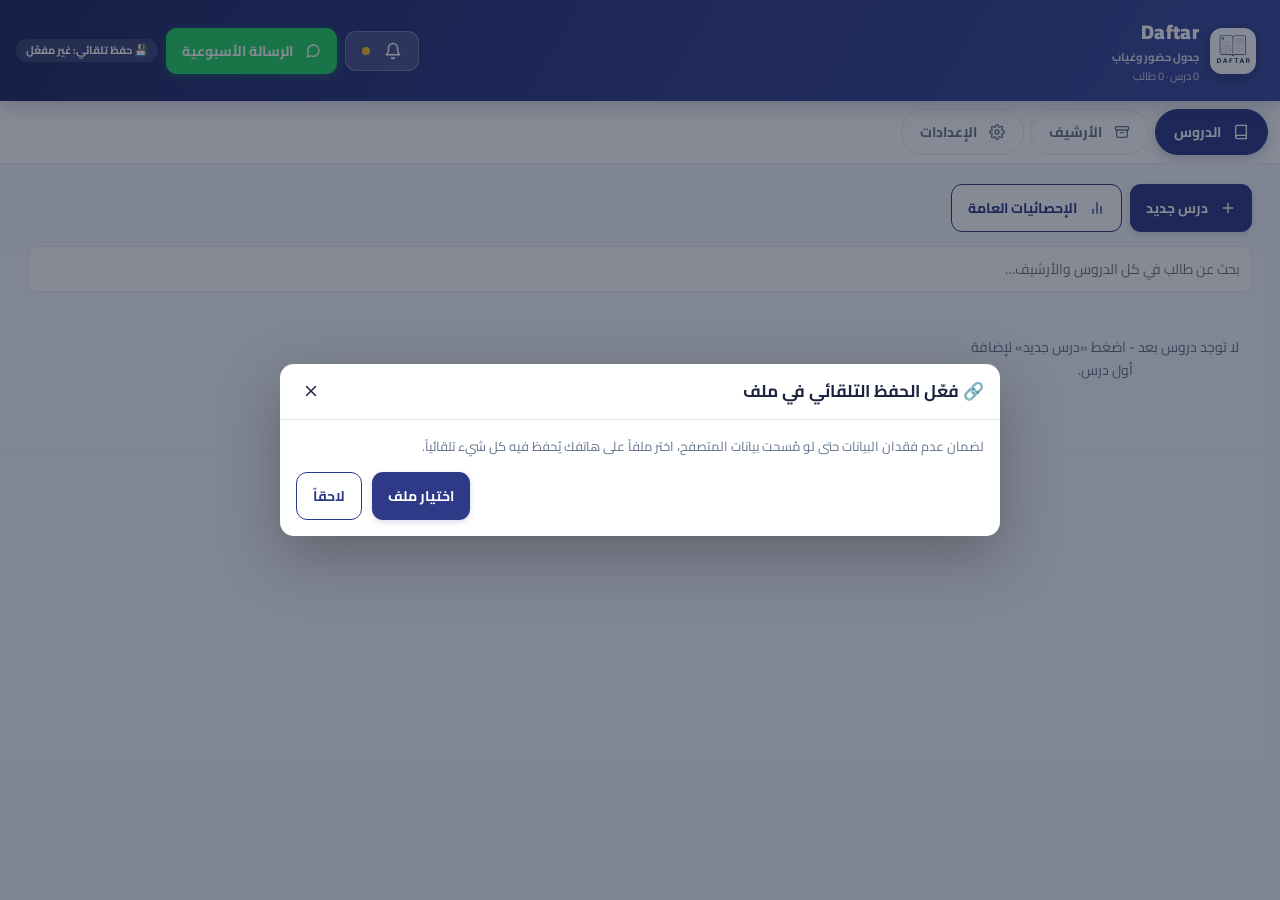
==== commit b9ba408a: "Add files via upload" ====
--- a/index.html
+++ b/index.html
@@ -30,18 +30,33 @@
   </div>
   <div class="header-actions">
     <div class="notif-wrap">
-      <button id="notifBtn" class="btn btn-ghost" title="جدول اليوم والتذكيرات">🔔<span id="notifDot" class="notif-dot" hidden></span></button>
+      <button id="notifBtn" class="btn btn-ghost" title="جدول اليوم والتذكيرات">
+        <svg class="app-icon" width="18" height="18" viewBox="0 0 24 24"><path d="M18 8A6 6 0 0 0 6 8c0 7-3 9-3 9h18s-3-2-3-9"></path><path d="M13.73 21a2 2 0 0 1-3.46 0"></path></svg>
+        <span id="notifDot" class="notif-dot" hidden></span>
+      </button>
       <div id="notifPanel" class="notif-panel" hidden></div>
     </div>
-    <button id="weeklyMsgBtn" class="btn btn-whatsapp">📨 الرسالة الأسبوعية</button>
+    <button id="weeklyMsgBtn" class="btn btn-whatsapp">
+      <svg class="app-icon" width="16" height="16" viewBox="0 0 24 24"><path d="M21 11.5a8.38 8.38 0 0 1-.9 3.8 8.5 8.5 0 0 1-7.6 4.7 8.38 8.38 0 0 1-3.8-.9L3 21l1.9-5.7a8.38 8.38 0 0 1-.9-3.8 8.5 8.5 0 0 1 4.7-7.6 8.38 8.38 0 0 1 3.8-.9h.5a8.48 8.48 0 0 1 8 8v.5z"></path></svg>
+      الرسالة الأسبوعية
+    </button>
     <span id="autosaveBadge" class="autosave-status"></span>
   </div>
 </header>
 
 <nav class="tabs">
-  <button class="tab active" data-tab="lessons">📚 الدروس</button>
-  <button class="tab" data-tab="archive">📦 الأرشيف</button>
-  <button class="tab" data-tab="settings">⚙️ الإعدادات</button>
+  <button class="tab active" data-tab="lessons">
+    <svg class="app-icon" width="16" height="16" viewBox="0 0 24 24"><path d="M4 19.5A2.5 2.5 0 0 1 6.5 17H20"></path><path d="M6.5 2H20v20H6.5A2.5 2.5 0 0 1 4 19.5v-15A2.5 2.5 0 0 1 6.5 2z"></path></svg>
+    الدروس
+  </button>
+  <button class="tab" data-tab="archive">
+    <svg class="app-icon" width="16" height="16" viewBox="0 0 24 24"><rect x="2" y="4" width="20" height="5" rx="2"></rect><path d="M4 9v9a2 2 0 0 0 2 2h12a2 2 0 0 0 2-2V9"></path><path d="M10 13h4"></path></svg>
+    الأرشيف
+  </button>
+  <button class="tab" data-tab="settings">
+    <svg class="app-icon" width="16" height="16" viewBox="0 0 24 24"><circle cx="12" cy="12" r="3"></circle><path d="M19.4 15a1.65 1.65 0 0 0 .33 1.82l.06.06a2 2 0 0 1 0 2.83 2 2 0 0 1-2.83 0l-.06-.06a1.65 1.65 0 0 0-1.82-.33 1.65 1.65 0 0 0-1 1.51V21a2 2 0 0 1-2 2 2 2 0 0 1-2-2v-.09A1.65 1.65 0 0 0 9 19.4a1.65 1.65 0 0 0-1.82.33l-.06.06a2 2 0 0 1-2.83 0 2 2 0 0 1 0-2.83l.06-.06a1.65 1.65 0 0 0 .33-1.82 1.65 1.65 0 0 0-1.51-1H3a2 2 0 0 1-2-2 2 2 0 0 1 2-2h.09A1.65 1.65 0 0 0 4.6 9a1.65 1.65 0 0 0-.33-1.82l-.06-.06a2 2 0 0 1 0-2.83 2 2 0 0 1 2.83 0l.06.06a1.65 1.65 0 0 0 1.82.33H9a1.65 1.65 0 0 0 1-1.51V3a2 2 0 0 1 2-2 2 2 0 0 1 2 2v.09a1.65 1.65 0 0 0 1 1.51 1.65 1.65 0 0 0 1.82-.33l.06-.06a2 2 0 0 1 2.83 0 2 2 0 0 1 0 2.83l-.06.06a1.65 1.65 0 0 0-.33 1.82V9a1.65 1.65 0 0 0 1.51 1H21a2 2 0 0 1 2 2 2 2 0 0 1-2 2h-.09a1.65 1.65 0 0 0-1.51 1z"></path></svg>
+    الإعدادات
+  </button>
 </nav>
 
 <main>
@@ -53,12 +68,23 @@
       <div id="incomeCard" class="income-card" hidden></div>
       <div id="todayBanner" class="today-banner" hidden></div>
       <div class="toolbar">
-        <button id="addLessonBtn" class="btn">➕ درس جديد</button>
-        <button id="openAnalyticsBtn" class="btn btn-outline" title="شاشة التحليلات والرسوم البيانية">📊 الإحصائيات العامة</button>
+        <button id="addLessonBtn" class="btn">
+          <svg class="app-icon" width="16" height="16" viewBox="0 0 24 24"><line x1="12" y1="5" x2="12" y2="19"></line><line x1="5" y1="12" x2="19" y2="12"></line></svg>
+          درس جديد
+        </button>
+        <button id="openAnalyticsBtn" class="btn btn-outline" title="شاشة التحليلات والرسوم البيانية">
+          <svg class="app-icon" width="16" height="16" viewBox="0 0 24 24"><line x1="18" y1="20" x2="18" y2="10"></line><line x1="12" y1="20" x2="12" y2="4"></line><line x1="6" y1="20" x2="6" y2="14"></line></svg>
+          الإحصائيات العامة
+        </button>
       </div>
       <div id="dashboardOverview" class="dashboard-card"></div>
       <div class="search-box">
-        <input id="globalSearch" type="text" placeholder="🔍 بحث عن طالب في كل الدروس…">
+        <div class="search-input-wrap" style="position:relative;display:flex;align-items:center">
+          <input id="globalSearch" type="text" placeholder="بحث عن طالب في كل الدروس والأرشيف…" style="padding-left:32px;width:100%">
+          <button id="clearGlobalSearch" type="button" class="search-clear-btn" style="position:absolute;left:8px;background:none;border:none;color:#94a3b8;font-size:14px;cursor:pointer;display:none" title="مسح البحث">
+            <svg class="app-icon" width="14" height="14" viewBox="0 0 24 24"><line x1="18" y1="6" x2="6" y2="18"></line><line x1="6" y1="6" x2="18" y2="18"></line></svg>
+          </button>
+        </div>
         <div id="globalSearchResults" class="search-results"></div>
       </div>
       <div id="lessonsList" class="lessons-list"></div>
@@ -66,7 +92,10 @@
 
     <div id="lessonDetail" style="display:none">
       <div class="detail-top">
-        <button id="backToListBtn" class="btn btn-outline btn-sm">→ رجوع للدروس</button>
+        <button id="backToListBtn" class="btn btn-outline btn-sm">
+          <svg class="app-icon" width="14" height="14" viewBox="0 0 24 24"><line x1="5" y1="12" x2="19" y2="12"></line><polyline points="12 5 19 12 12 19"></polyline></svg>
+          رجوع للدروس
+        </button>
         <div class="lesson-head">
           <h2 id="lessonTitle"></h2>
           <div class="lesson-meta" id="lessonMeta"></div>
@@ -74,47 +103,134 @@
         </div>
       </div>
       <div class="lesson-subtabs">
-        <button id="subtabAttendance" class="subtab-btn active">📅 جدول الحضور</button>
-        <button id="subtabExams" class="subtab-btn">📝 درجات الاختبارات</button>
+        <button id="subtabAttendance" class="subtab-btn active">
+          <svg class="app-icon" width="15" height="15" viewBox="0 0 24 24"><rect x="3" y="4" width="18" height="18" rx="2" ry="2"></rect><line x1="16" y1="2" x2="16" y2="6"></line><line x1="8" y1="2" x2="8" y2="6"></line><line x1="3" y1="10" x2="21" y2="10"></line></svg>
+          جدول الحضور
+        </button>
+        <button id="subtabExams" class="subtab-btn">
+          <svg class="app-icon" width="15" height="15" viewBox="0 0 24 24"><path d="M14 2H6a2 2 0 0 0-2 2v16a2 2 0 0 0 2 2h12a2 2 0 0 0 2-2V8z"></path><polyline points="14 2 14 8 20 8"></polyline><line x1="16" y1="13" x2="8" y2="13"></line><line x1="16" y1="17" x2="8" y2="17"></line></svg>
+          درجات الاختبارات
+        </button>
       </div>
       <div class="toolbar">
-        <button id="addStudentBtn" class="btn btn-primary">➕ عضو جديد</button>
-        <button id="bulkSelectBtn" class="btn btn-outline" title="تحديد متعدد لنقل أو تكرار الطلاب">☑️ تحديد متعدد</button>
-        <button id="seqMsgBtn" class="btn btn-outline" title="مراسلة تسلسلية عبر واتساب">📲 مراسلة جماعية</button>
+        <button id="addStudentBtn" class="btn btn-primary">
+          <svg class="app-icon" width="16" height="16" viewBox="0 0 24 24"><line x1="12" y1="5" x2="12" y2="19"></line><line x1="5" y1="12" x2="19" y2="12"></line></svg>
+          عضو جديد
+        </button>
+        <button id="bulkSelectBtn" class="btn btn-outline" title="تحديد متعدد لنقل أو تكرار الطلاب">
+          <svg class="app-icon" width="15" height="15" viewBox="0 0 24 24"><polyline points="9 11 12 14 22 4"></polyline><path d="M21 12v7a2 2 0 0 1-2 2H5a2 2 0 0 1-2-2V5a2 2 0 0 1 2-2h11"></path></svg>
+          تحديد متعدد
+        </button>
+        <button id="seqMsgBtn" class="btn btn-outline" title="مراسلة تسلسلية عبر واتساب">
+          <svg class="app-icon" width="15" height="15" viewBox="0 0 24 24"><path d="M21 11.5a8.38 8.38 0 0 1-.9 3.8 8.5 8.5 0 0 1-7.6 4.7 8.38 8.38 0 0 1-3.8-.9L3 21l1.9-5.7a8.38 8.38 0 0 1-.9-3.8 8.5 8.5 0 0 1 4.7-7.6 8.38 8.38 0 0 1 3.8-.9h.5a8.48 8.48 0 0 1 8 8v.5z"></path></svg>
+          مراسلة جماعية
+        </button>
+        <button id="hiddenStudentsBtn" class="btn btn-outline" style="display:none;color:#b91c1c;border-color:#fca5a5;font-weight:700" title="عرض واستعادة الطلاب المحجوبين">
+          <svg class="app-icon" width="15" height="15" viewBox="0 0 24 24"><path d="M17.94 17.94A10.07 10.07 0 0 1 12 20c-7 0-11-8-11-8a18.45 18.45 0 0 1 5.06-5.94M9.9 4.24A9.12 9.12 0 0 1 12 4c7 0 11 8 11 8a18.5 18.5 0 0 1-2.16 3.19m-6.72-1.07a3 3 0 1 1-4.24-4.24"></path><line x1="1" y1="1" x2="23" y2="23"></line></svg>
+          المحجوبون (<span id="hiddenCount">0</span>)
+        </button>
         <div class="toolbar-dropdown">
-          <button class="btn btn-outline" id="reportsMenuBtn">📊 التقارير ▾</button>
+          <button class="btn btn-outline" id="reportsMenuBtn">
+            <svg class="app-icon" width="15" height="15" viewBox="0 0 24 24"><line x1="18" y1="20" x2="18" y2="10"></line><line x1="12" y1="20" x2="12" y2="4"></line><line x1="6" y1="20" x2="6" y2="14"></line></svg>
+            التقارير
+            <svg class="app-icon" width="12" height="12" viewBox="0 0 24 24"><polyline points="6 9 12 15 18 9"></polyline></svg>
+          </button>
           <div class="dropdown-menu" id="reportsMenu" hidden>
-            <button id="lessonReportBtn" class="dropdown-item">📊 تقرير الشهر</button>
-            <button id="examReportBtn" class="dropdown-item">📝 تقرير درجات الاختبارات</button>
-            <button id="examMsgReportBtn" class="dropdown-item" title="تقرير درجات الاختبار كرسالة نصية لواتساب للطلاب الحاضرين">📨 تقرير الاختبار كرسالة</button>
-            <button id="monthlyMsgBtn" class="dropdown-item" title="تقرير الشهر كرسالة واتساب للجروب">📨 تقرير كرسالة</button>
-            <button id="compReportBtn" class="dropdown-item" title="تقرير شامل: نسبة حضور كل طالب عبر كل الشهور المؤرشفة">📊 تقرير شامل (كل الشهور)</button>
-            <button id="blankSheetBtn" class="dropdown-item" title="ورقة حضور فارغة جاهزة للطباعة">📄 ورقة حضور</button>
+            <button id="lessonReportBtn" class="dropdown-item">
+              <svg class="app-icon" width="15" height="15" viewBox="0 0 24 24"><line x1="18" y1="20" x2="18" y2="10"></line><line x1="12" y1="20" x2="12" y2="4"></line><line x1="6" y1="20" x2="6" y2="14"></line></svg>
+              تقرير الشهر
+            </button>
+            <button id="examReportBtn" class="dropdown-item">
+              <svg class="app-icon" width="15" height="15" viewBox="0 0 24 24"><path d="M14 2H6a2 2 0 0 0-2 2v16a2 2 0 0 0 2 2h12a2 2 0 0 0 2-2V8z"></path><polyline points="14 2 14 8 20 8"></polyline><line x1="16" y1="13" x2="8" y2="13"></line><line x1="16" y1="17" x2="8" y2="17"></line></svg>
+              تقرير درجات الاختبارات
+            </button>
+            <button id="examMsgReportBtn" class="dropdown-item" title="تقرير درجات الاختبار كرسالة نصية لواتساب للطلاب الحاضرين">
+              <svg class="app-icon" width="15" height="15" viewBox="0 0 24 24"><path d="M21 15a2 2 0 0 1-2 2H7l-4 4V5a2 2 0 0 1 2-2h14a2 2 0 0 1 2 2z"></path></svg>
+              تقرير الاختبار كرسالة
+            </button>
+            <button id="monthlyMsgBtn" class="dropdown-item" title="تقرير الشهر كرسالة واتساب للجروب">
+              <svg class="app-icon" width="15" height="15" viewBox="0 0 24 24"><path d="M21 15a2 2 0 0 1-2 2H7l-4 4V5a2 2 0 0 1 2-2h14a2 2 0 0 1 2 2z"></path></svg>
+              تقرير كرسالة
+            </button>
+            <button id="compReportBtn" class="dropdown-item" title="تقرير شامل: نسبة حضور كل طالب عبر كل الشهور المؤرشفة">
+              <svg class="app-icon" width="15" height="15" viewBox="0 0 24 24"><line x1="18" y1="20" x2="18" y2="10"></line><line x1="12" y1="20" x2="12" y2="4"></line><line x1="6" y1="20" x2="6" y2="14"></line></svg>
+              تقرير شامل (كل الشهور)
+            </button>
+            <button id="blankSheetBtn" class="dropdown-item" title="ورقة حضور فارغة جاهزة للطباعة">
+              <svg class="app-icon" width="15" height="15" viewBox="0 0 24 24"><path d="M14 2H6a2 2 0 0 0-2 2v16a2 2 0 0 0 2 2h12a2 2 0 0 0 2-2V8z"></path><polyline points="14 2 14 8 20 8"></polyline></svg>
+              ورقة حضور جاهزة للطباعة
+            </button>
           </div>
         </div>
         <div class="toolbar-dropdown">
-          <button class="btn btn-outline" id="manageMenuBtn">⚙️ إدارة ▾</button>
+          <button class="btn btn-outline" id="manageMenuBtn">
+            <svg class="app-icon" width="15" height="15" viewBox="0 0 24 24"><circle cx="12" cy="12" r="3"></circle><path d="M19.4 15a1.65 1.65 0 0 0 .33 1.82l.06.06a2 2 0 0 1 0 2.83 2 2 0 0 1-2.83 0l-.06-.06a1.65 1.65 0 0 0-1.82-.33 1.65 1.65 0 0 0-1 1.51V21a2 2 0 0 1-2 2 2 2 0 0 1-2-2v-.09A1.65 1.65 0 0 0 9 19.4a1.65 1.65 0 0 0-1.82.33l-.06.06a2 2 0 0 1-2.83 0 2 2 0 0 1 0-2.83l.06-.06a1.65 1.65 0 0 0 .33-1.82 1.65 1.65 0 0 0-1.51-1H3a2 2 0 0 1-2-2 2 2 0 0 1 2-2h.09A1.65 1.65 0 0 0 4.6 9a1.65 1.65 0 0 0-.33-1.82l-.06-.06a2 2 0 0 1 0-2.83 2 2 0 0 1 2.83 0l.06.06a1.65 1.65 0 0 0 1.82.33H9a1.65 1.65 0 0 0 1-1.51V3a2 2 0 0 1 2-2 2 2 0 0 1 2 2v.09a1.65 1.65 0 0 0 1 1.51 1.65 1.65 0 0 0 1.82-.33l.06-.06a2 2 0 0 1 2.83 0 2 2 0 0 1 0 2.83l-.06.06a1.65 1.65 0 0 0-.33 1.82V9a1.65 1.65 0 0 0 1.51 1H21a2 2 0 0 1 2 2 2 2 0 0 1-2 2h-.09a1.65 1.65 0 0 0-1.51 1z"></path></svg>
+            إدارة
+            <svg class="app-icon" width="12" height="12" viewBox="0 0 24 24"><polyline points="6 9 12 15 18 9"></polyline></svg>
+          </button>
           <div class="dropdown-menu" id="manageMenu" hidden>
-            <button id="addSessionBtn" class="dropdown-item">➕ حصة</button>
-            <button id="regenSessionsBtn" class="dropdown-item">🔄 توليد الحصص</button>
-            <button id="changeMonthBtn" class="dropdown-item">🗓️ تغيير الشهر</button>
-            <button id="editLessonBtn" class="dropdown-item">✏️ تعديل الدرس</button>
-            <button id="lessonStatusesBtn" class="dropdown-item">🏷️ حالات هذا الدرس</button>
-            <button id="sortAttendanceBtn" class="dropdown-item" title="ترتيب الطلاب حسب نسبة الحضور">📈 ترتيب حسب الحضور</button>
-            <button id="addOldMonthLessonBtn" class="dropdown-item">📦 إضافة شهر قديم لهذا الدرس</button>
-            <button id="exportLessonBtn" class="dropdown-item">⬇️ تصدير الدرس</button>
-            <button id="archiveLessonBtn" class="dropdown-item dropdown-danger">📦 أرشفة وإنهاء الشهر</button>
+            <button id="addSessionBtn" class="dropdown-item">
+              <svg class="app-icon" width="15" height="15" viewBox="0 0 24 24"><line x1="12" y1="5" x2="12" y2="19"></line><line x1="5" y1="12" x2="19" y2="12"></line></svg>
+              حصة جديدة
+            </button>
+            <button id="regenSessionsBtn" class="dropdown-item">
+              <svg class="app-icon" width="15" height="15" viewBox="0 0 24 24"><polyline points="23 4 23 10 17 10"></polyline><polyline points="1 20 1 14 7 14"></polyline><path d="M3.51 9a9 9 0 0 1 14.85-3.36L23 10M1 14l4.64 4.36A9 9 0 0 0 20.49 15"></path></svg>
+              توليد الحصص
+            </button>
+            <button id="changeMonthBtn" class="dropdown-item">
+              <svg class="app-icon" width="15" height="15" viewBox="0 0 24 24"><rect x="3" y="4" width="18" height="18" rx="2" ry="2"></rect><line x1="16" y1="2" x2="16" y2="6"></line><line x1="8" y1="2" x2="8" y2="6"></line><line x1="3" y1="10" x2="21" y2="10"></line></svg>
+              تغيير الشهر
+            </button>
+            <button id="editLessonBtn" class="dropdown-item">
+              <svg class="app-icon" width="15" height="15" viewBox="0 0 24 24"><path d="M11 4H4a2 2 0 0 0-2 2v14a2 2 0 0 0 2 2h14a2 2 0 0 0 2-2v-7"></path><path d="M18.5 2.5a2.121 2.121 0 0 1 3 3L12 15l-4 1 1-4 9.5-9.5z"></path></svg>
+              تعديل الدرس
+            </button>
+            <button id="lessonStatusesBtn" class="dropdown-item">
+              <svg class="app-icon" width="15" height="15" viewBox="0 0 24 24"><path d="M20.59 13.41l-7.17 7.17a2 2 0 0 1-2.83 0L2 12V2h10l8.59 8.59a2 2 0 0 1 0 2.82z"></path><line x1="7" y1="7" x2="7.01" y2="7"></line></svg>
+              حالات هذا الدرس
+            </button>
+            <button id="sortAttendanceBtn" class="dropdown-item" title="ترتيب الطلاب حسب نسبة الحضور">
+              <svg class="app-icon" width="15" height="15" viewBox="0 0 24 24"><line x1="18" y1="20" x2="18" y2="10"></line><line x1="12" y1="20" x2="12" y2="4"></line><line x1="6" y1="20" x2="6" y2="14"></line></svg>
+              ترتيب حسب الحضور
+            </button>
+            <button id="addOldMonthLessonBtn" class="dropdown-item">
+              <svg class="app-icon" width="15" height="15" viewBox="0 0 24 24"><rect x="2" y="4" width="20" height="5" rx="2"></rect><path d="M4 9v9a2 2 0 0 0 2 2h12a2 2 0 0 0 2-2V9"></path><path d="M10 13h4"></path></svg>
+              إضافة شهر قديم لهذا الدرس
+            </button>
+            <button id="hiddenStudentsMenuBtn" class="dropdown-item">
+              <svg class="app-icon" width="15" height="15" viewBox="0 0 24 24"><path d="M17.94 17.94A10.07 10.07 0 0 1 12 20c-7 0-11-8-11-8a18.45 18.45 0 0 1 5.06-5.94M9.9 4.24A9.12 9.12 0 0 1 12 4c7 0 11 8 11 8a18.5 18.5 0 0 1-2.16 3.19m-6.72-1.07a3 3 0 1 1-4.24-4.24"></path><line x1="1" y1="1" x2="23" y2="23"></line></svg>
+              إدارة الطلاب المحجوبين
+            </button>
+            <button id="smartDropoutHideBtn" class="dropdown-item">
+              <svg class="app-icon" width="15" height="15" viewBox="0 0 24 24"><polygon points="13 2 3 14 12 14 11 22 21 10 12 10 13 2"></polygon></svg>
+              حجب المنقطعين ذكياً
+            </button>
+            <button id="mergeAttendanceMenuBtn" class="dropdown-item">
+              <svg class="app-icon" width="15" height="15" viewBox="0 0 24 24"><polyline points="23 4 23 10 17 10"></polyline><polyline points="1 20 1 14 7 14"></polyline><path d="M3.51 9a9 9 0 0 1 14.85-3.36L23 10M1 14l4.64 4.36A9 9 0 0 0 20.49 15"></path></svg>
+              دمج ومشاركة الحضور (QR / ملف)
+            </button>
+            <button id="exportLessonBtn" class="dropdown-item">
+              <svg class="app-icon" width="15" height="15" viewBox="0 0 24 24"><path d="M21 15v4a2 2 0 0 1-2 2H5a2 2 0 0 1-2-2v-4"></path><polyline points="7 10 12 15 17 10"></polyline><line x1="12" y1="15" x2="12" y2="3"></line></svg>
+              تصدير الدرس
+            </button>
+            <button id="archiveLessonBtn" class="dropdown-item dropdown-danger">
+              <svg class="app-icon" width="15" height="15" viewBox="0 0 24 24"><rect x="2" y="4" width="20" height="5" rx="2"></rect><path d="M4 9v9a2 2 0 0 0 2 2h12a2 2 0 0 0 2-2V9"></path><path d="M10 13h4"></path></svg>
+              أرشفة وإنهاء الشهر
+            </button>
           </div>
         </div>
       </div>
       <div class="detail-filters">
         <div id="exportReminder" class="export-reminder" hidden></div>
         <div class="search-input-wrap" style="position:relative;flex:1;display:flex;align-items:center">
-          <input id="lessonSearch" type="text" placeholder="🔍 بحث داخل هذا الدرس (الاسم، الهاتف، الترتيب)…" class="lesson-search" style="padding-left:32px;width:100%">
-          <button id="clearLessonSearch" type="button" class="search-clear-btn" style="position:absolute;left:8px;background:none;border:none;color:#94a3b8;font-size:14px;cursor:pointer;display:none" title="مسح البحث">✕</button>
+          <input id="lessonSearch" type="text" placeholder="بحث داخل هذا الدرس (الاسم، الهاتف، الترتيب)…" class="lesson-search" style="padding-left:32px;width:100%">
+          <button id="clearLessonSearch" type="button" class="search-clear-btn" style="position:absolute;left:8px;background:none;border:none;color:#94a3b8;font-size:14px;cursor:pointer;display:none" title="مسح البحث">
+            <svg class="app-icon" width="14" height="14" viewBox="0 0 24 24"><line x1="18" y1="6" x2="6" y2="18"></line><line x1="6" y1="6" x2="18" y2="18"></line></svg>
+          </button>
         </div>
         <select id="groupFilter" class="group-filter" title="تصفية حسب المجموعة"></select>
       </div>
+      <div id="lessonPagWrapTop"></div>
       <div id="attendanceWrap" class="table-wrap">
         <table id="attendanceTable">
           <thead id="tableHead"></thead>
@@ -122,24 +238,41 @@
           <tfoot id="tableFoot"></tfoot>
         </table>
       </div>
+      <div id="lessonPagWrapBottom"></div>
       <div id="attendanceLegend" class="legend"></div>
-      <p id="attendanceHint" class="hint">💡 اضغط على خلية الحالة لاختيارها. زر 📝 يفتح ملاحظة لهذا اليوم تحديداً. اضغط على رأس الحصة للتحضير السريع الجماعي.</p>
+      <p id="attendanceHint" class="hint">اضغط على خلية الحالة لاختيارها. زر ملاحظة يفتح ملاحظة لهذا اليوم تحديداً. اضغط على رأس الحصة للتحضير السريع الجماعي.</p>
 
       <!-- جدول درجات الاختبارات المستقل -->
       <div id="examsView" class="exams-view" style="display:none">
         <div class="exams-toolbar">
           <div style="display:flex;gap:6px;align-items:center;flex-wrap:wrap">
-            <button id="addExamBtn" class="btn btn-primary btn-sm">➕ إضافة اختبار جديد</button>
-            <button id="printExamsReportBtn" class="btn btn-outline btn-sm" title="طباعة تقرير الاختبارات بصيغة PDF">🖨️ طباعة (PDF)</button>
-            <button id="exportExamsCsvBtn" class="btn btn-outline btn-sm" title="تصدير درجات الاختبارات إلى Excel">⬇️ تصدير (Excel)</button>
+            <button id="addExamBtn" class="btn btn-primary btn-sm">
+              <svg class="app-icon" width="15" height="15" viewBox="0 0 24 24"><line x1="12" y1="5" x2="12" y2="19"></line><line x1="5" y1="12" x2="19" y2="12"></line></svg>
+              إضافة اختبار جديد
+            </button>
+            <button id="printExamsReportBtn" class="btn btn-outline btn-sm" title="طباعة تقرير الاختبارات بصيغة PDF">
+              <svg class="app-icon" width="15" height="15" viewBox="0 0 24 24"><polyline points="6 9 6 2 18 2 18 9"></polyline><path d="M6 18H4a2 2 0 0 1-2-2v-5a2 2 0 0 1 2-2h16a2 2 0 0 1 2 2v5a2 2 0 0 1-2 2h-2"></path><rect x="6" y="14" width="12" height="8"></rect></svg>
+              طباعة (PDF)
+            </button>
+            <button id="exportExamsCsvBtn" class="btn btn-outline btn-sm" title="تصدير درجات الاختبارات إلى Excel">
+              <svg class="app-icon" width="15" height="15" viewBox="0 0 24 24"><path d="M21 15v4a2 2 0 0 1-2 2H5a2 2 0 0 1-2-2v-4"></path><polyline points="7 10 12 15 17 10"></polyline><line x1="12" y1="15" x2="12" y2="3"></line></svg>
+              تصدير (Excel)
+            </button>
             <select id="examGroupFilter" class="group-filter" style="font-size:12px;padding:4px 8px;min-width:140px;max-width:180px;height:32px" title="تصفية حسب مجموعة الاختبار">
               <option value="">كل مجموعات الاختبار</option>
             </select>
-            <button id="examGroupsBtn" class="btn btn-outline btn-sm" title="إدارة وتقسيم مجموعات الاختبارات">🏷️ مجموعات الاختبار</button>
-            <button id="hiddenExamStudentsBtn" class="btn btn-outline btn-sm" style="display:none;color:#b91c1c;border-color:#fca5a5" title="عرض واستعادة الطلاب المستبعدين من الاختبارات">👥 المستبعدون (<span id="hiddenExamCount">0</span>)</button>
+            <button id="examGroupsBtn" class="btn btn-outline btn-sm" title="إدارة وتقسيم مجموعات الاختبارات">
+              <svg class="app-icon" width="15" height="15" viewBox="0 0 24 24"><path d="M20.59 13.41l-7.17 7.17a2 2 0 0 1-2.83 0L2 12V2h10l8.59 8.59a2 2 0 0 1 0 2.82z"></path><line x1="7" y1="7" x2="7.01" y2="7"></line></svg>
+              مجموعات الاختبار
+            </button>
+            <button id="hiddenExamStudentsBtn" class="btn btn-outline btn-sm" style="display:none;color:#b91c1c;border-color:#fca5a5" title="عرض واستعادة الطلاب المستبعدين من الاختبارات">
+              <svg class="app-icon" width="15" height="15" viewBox="0 0 24 24"><path d="M16 21v-2a4 4 0 0 0-4-4H5a4 4 0 0 0-4 4v2"></path><circle cx="8.5" cy="7" r="4"></circle><line x1="18" y1="8" x2="23" y2="13"></line><line x1="23" y1="8" x2="18" y2="13"></line></svg>
+              المستبعدون (<span id="hiddenExamCount">0</span>)
+            </button>
           </div>
           <div id="examsMeta" class="muted" style="font-size:12px;font-weight:700"></div>
         </div>
+        <div id="examsPagWrapTop"></div>
         <div class="table-wrap">
           <table id="examsTable">
             <thead id="examsHead"></thead>
@@ -147,15 +280,21 @@
             <tfoot id="examsFoot"></tfoot>
           </table>
         </div>
-        <p class="hint">💡 أدخل الدرجة مباشرة في خانة كل طالب، وتُحسب النسبة المئوية تلقائياً. تُدمج درجات الاختبارات أيضاً في تقرير الشهر ورسائل الواتساب.</p>
+        <p class="hint">أدخل الدرجة مباشرة في خانة كل طالب، وتُحسب النسبة المئوية تلقائياً. تُدمج درجات الاختبارات أيضاً في تقرير الشهر ورسائل الواتساب.</p>
       </div>
 
       <!-- شريط الإجراءات الجماعية للتحديد المتعدد -->
       <div id="bulkActionBar" class="bulk-action-bar" style="display:none">
         <div class="bulk-info"><span id="bulkSelectedCount">0</span> طالب محدد</div>
         <div class="bulk-btns">
-          <button id="bulkMoveBtn" class="btn btn-primary btn-sm">🔄 نقل إلى درس/مجموعة...</button>
-          <button id="bulkCopyBtn" class="btn btn-outline btn-sm">📋 نسخ إلى درس آخر...</button>
+          <button id="bulkMoveBtn" class="btn btn-primary btn-sm">
+            <svg class="app-icon" width="15" height="15" viewBox="0 0 24 24"><polyline points="23 4 23 10 17 10"></polyline><polyline points="1 20 1 14 7 14"></polyline><path d="M3.51 9a9 9 0 0 1 14.85-3.36L23 10M1 14l4.64 4.36A9 9 0 0 0 20.49 15"></path></svg>
+            نقل إلى درس/مجموعة...
+          </button>
+          <button id="bulkCopyBtn" class="btn btn-outline btn-sm">
+            <svg class="app-icon" width="15" height="15" viewBox="0 0 24 24"><rect x="9" y="9" width="13" height="13" rx="2" ry="2"></rect><path d="M5 15H4a2 2 0 0 1-2-2V4a2 2 0 0 1 2-2h9a2 2 0 0 1 2 2v1"></path></svg>
+            نسخ إلى درس آخر...
+          </button>
           <button id="bulkCancelBtn" class="btn btn-outline btn-sm">إلغاء التحديد</button>
         </div>
       </div>
@@ -170,8 +309,14 @@
       <p class="muted">الشهور المؤرشفة لكل الدروس محفوظة هنا (كل شهر مستقل)، ويمكنك فتح أي شهر لمراجعته وتعديل بياناته وتصدير تقاريره.</p>
     </div>
     <div class="toolbar" style="margin-bottom:14px;display:flex;gap:8px;flex-wrap:wrap">
-      <button id="addOldMonthArchiveBtn" class="btn btn-primary">➕ إضافة شهر قديم للأرشيف</button>
-      <button id="importSingleMonthArchiveBtn" class="btn btn-outline" title="استيراد ملف شهر مؤرشف مستقل تم تصديره">📥 استيراد شهر للأرشيف</button>
+      <button id="addOldMonthArchiveBtn" class="btn btn-primary">
+        <svg class="app-icon" width="16" height="16" viewBox="0 0 24 24"><line x1="12" y1="5" x2="12" y2="19"></line><line x1="5" y1="12" x2="19" y2="12"></line></svg>
+        إضافة شهر قديم للأرشيف
+      </button>
+      <button id="importSingleMonthArchiveBtn" class="btn btn-outline" title="استيراد ملف شهر مؤرشف مستقل تم تصديره">
+        <svg class="app-icon" width="16" height="16" viewBox="0 0 24 24"><path d="M21 15v4a2 2 0 0 1-2 2H5a2 2 0 0 1-2-2v-4"></path><polyline points="17 8 12 3 7 8"></polyline><line x1="12" y1="3" x2="12" y2="15"></line></svg>
+        استيراد شهر للأرشيف
+      </button>
       <input type="file" id="importSingleMonthInput" accept=".daftar-month,.json" style="display:none">
     </div>
     <div id="archiveList" class="archive-list"></div>
@@ -198,18 +343,24 @@
       </div>
       <div style="font-weight:700;font-size:14px;margin-bottom:6px">أعمدة مخصصة إضافية</div>
       <div id="customFieldsList" class="status-edit-list"></div>
-      <button id="addFieldBtn" class="btn btn-outline" style="margin-top:8px">➕ عمود جديد</button>
+      <button id="addFieldBtn" class="btn btn-outline" style="margin-top:8px">
+        <svg class="app-icon" width="15" height="15" viewBox="0 0 24 24"><line x1="12" y1="5" x2="12" y2="19"></line><line x1="5" y1="12" x2="19" y2="12"></line></svg>
+        عمود جديد
+      </button>
     </div>
 
     <div class="card">
       <h3>الحالات</h3>
       <p class="muted">أضف حالات جديدة، أو عدّل الاسم واللون، أو احذف.</p>
       <div id="statusList" class="status-edit-list"></div>
-      <button id="addStatusBtn" class="btn btn-outline">➕ حالة جديدة</button>
-    </div>
-
-    <div class="card">
-      <h3>⚠️ مؤشرات خطر الغياب</h3>
+      <button id="addStatusBtn" class="btn btn-outline">
+        <svg class="app-icon" width="15" height="15" viewBox="0 0 24 24"><line x1="12" y1="5" x2="12" y2="19"></line><line x1="5" y1="12" x2="19" y2="12"></line></svg>
+        حالة جديدة
+      </button>
+    </div>
+
+    <div class="card">
+      <h3>مؤشرات خطر الغياب</h3>
       <p class="muted">مؤشرات تظهر بجانب اسم الطالب حسب نسبة حضوره. عدّل الاسم واللون والحد الأدنى لنسبة الحضور.</p>
       <div id="indicatorList" class="status-edit-list"></div>
     </div>
@@ -220,7 +371,7 @@
 
       <div class="switch-row" style="justify-content:space-between;border-bottom:1px solid var(--border);padding:10px 0">
         <div>
-          <div class="switch-label">🔔 الإشعارات والتذكيرات بمواعيد المجموعات</div>
+          <div class="switch-label">الإشعارات والتذكيرات بمواعيد المجموعات</div>
           <div id="notifStatus" class="muted" style="font-size:12px;margin-top:2px"></div>
         </div>
         <label class="switch">
@@ -231,7 +382,7 @@
 
       <div class="switch-row" style="justify-content:space-between;border-bottom:1px solid var(--border);padding:10px 0">
         <div>
-          <div class="switch-label">💾 الحفظ التلقائي المباشر في ملف</div>
+          <div class="switch-label">الحفظ التلقائي المباشر في ملف</div>
           <div id="autosaveStatus" class="muted" style="font-size:12px;margin-top:2px"></div>
         </div>
         <label class="switch">
@@ -242,7 +393,7 @@
 
       <div class="switch-row" style="justify-content:space-between;border-bottom:1px solid var(--border);padding:10px 0">
         <div>
-          <div class="switch-label">⚠️ تنبيه الأيام التي لم تأتِ بعد</div>
+          <div class="switch-label">تنبيه الأيام التي لم تأتِ بعد</div>
           <div class="muted" style="font-size:12px;margin-top:2px">تنبيه خفيف عند تسجيل حضور في يوم لم يأتِ بعد دون منع التسجيل.</div>
         </div>
         <label class="switch">
@@ -253,7 +404,7 @@
 
       <div class="switch-row" style="justify-content:space-between;padding:10px 0">
         <div>
-          <div class="switch-label">⚡ وضع الأداء القياسي (لتخفيف التعليق والبطء على الهواتف الضعيفة)</div>
+          <div class="switch-label">وضع الأداء القياسي (لتخفيف التعليق والبطء على الهواتف الضعيفة)</div>
           <div class="muted" style="font-size:12px;margin-top:2px">تعطيل الرسوم المتحركة والظلال والشفافيات لتسريع التجاوب والتمرير فورياً على الهواتف محدودة الأداء.</div>
         </div>
         <label class="switch">
@@ -285,18 +436,46 @@
       <h3>ملف البيانات والنسخ الاحتياطي</h3>
       <p class="muted">تُحفظ البيانات تلقائياً في المتصفح. ولضمان عدم ضياعها: احفظ ملف بيانات، أو صدّر نسخة (عادية أو مشفّرة بكلمة مرور).</p>
       <div class="row-actions">
-        <button id="openFileBtn" class="btn">📂 فتح ملف بيانات</button>
-        <button id="saveFileBtn" class="btn">💾 حفظ إلى ملف</button>
-        <button id="exportBackupBtn" class="btn btn-outline">⬇️ تصدير نسخة</button>
-        <button id="importBackupBtn" class="btn btn-outline">⬆️ استيراد نسخة</button>
-        <button id="encryptExportBtn" class="btn btn-outline">🔒 تصدير مشفّر</button>
-        <button id="encryptImportBtn" class="btn btn-outline">🔓 فتح ملف مشفّر</button>
-        <button id="importLessonBtn" class="btn btn-outline">⬆️ استيراد درس (دمج)</button>
-        <button id="importArchiveBtn" class="btn btn-outline">⬆️ استيراد شهر (دمج)</button>
+        <button id="openFileBtn" class="btn">
+          <svg class="app-icon" width="16" height="16" viewBox="0 0 24 24"><path d="M22 19a2 2 0 0 1-2 2H4a2 2 0 0 1-2-2V5a2 2 0 0 1 2-2h5l2 3h9a2 2 0 0 1 2 2z"></path></svg>
+          فتح ملف بيانات
+        </button>
+        <button id="saveFileBtn" class="btn">
+          <svg class="app-icon" width="16" height="16" viewBox="0 0 24 24"><path d="M19 21H5a2 2 0 0 1-2-2V5a2 2 0 0 1 2-2h11l5 5v11a2 2 0 0 1-2 2z"></path><polyline points="17 21 17 13 7 13 7 21"></polyline><polyline points="7 3 7 8 15 8"></polyline></svg>
+          حفظ إلى ملف
+        </button>
+        <button id="exportBackupBtn" class="btn btn-outline">
+          <svg class="app-icon" width="15" height="15" viewBox="0 0 24 24"><path d="M21 15v4a2 2 0 0 1-2 2H5a2 2 0 0 1-2-2v-4"></path><polyline points="7 10 12 15 17 10"></polyline><line x1="12" y1="15" x2="12" y2="3"></line></svg>
+          تصدير نسخة
+        </button>
+        <button id="importBackupBtn" class="btn btn-outline">
+          <svg class="app-icon" width="15" height="15" viewBox="0 0 24 24"><path d="M21 15v4a2 2 0 0 1-2 2H5a2 2 0 0 1-2-2v-4"></path><polyline points="17 8 12 3 7 8"></polyline><line x1="12" y1="3" x2="12" y2="15"></line></svg>
+          استيراد نسخة
+        </button>
+        <button id="encryptExportBtn" class="btn btn-outline">
+          <svg class="app-icon" width="15" height="15" viewBox="0 0 24 24"><rect x="3" y="11" width="18" height="11" rx="2" ry="2"></rect><path d="M7 11V7a5 5 0 0 1 10 0v4"></path></svg>
+          تصدير مشفّر
+        </button>
+        <button id="encryptImportBtn" class="btn btn-outline">
+          <svg class="app-icon" width="15" height="15" viewBox="0 0 24 24"><rect x="3" y="11" width="18" height="11" rx="2" ry="2"></rect><path d="M7 11V7a5 5 0 0 1 9.9-1"></path></svg>
+          فتح ملف مشفّر
+        </button>
+        <button id="importLessonBtn" class="btn btn-outline">
+          <svg class="app-icon" width="15" height="15" viewBox="0 0 24 24"><path d="M21 15v4a2 2 0 0 1-2 2H5a2 2 0 0 1-2-2v-4"></path><polyline points="17 8 12 3 7 8"></polyline><line x1="12" y1="3" x2="12" y2="15"></line></svg>
+          استيراد درس (دمج)
+        </button>
+        <button id="importArchiveBtn" class="btn btn-outline">
+          <svg class="app-icon" width="15" height="15" viewBox="0 0 24 24"><path d="M21 15v4a2 2 0 0 1-2 2H5a2 2 0 0 1-2-2v-4"></path><polyline points="17 8 12 3 7 8"></polyline><line x1="12" y1="3" x2="12" y2="15"></line></svg>
+          استيراد شهر (دمج)
+        </button>
+        <button id="mergeAttendanceGlobalBtn" class="btn btn-outline">
+          <svg class="app-icon" width="15" height="15" viewBox="0 0 24 24"><polyline points="23 4 23 10 17 10"></polyline><polyline points="1 20 1 14 7 14"></polyline><path d="M3.51 9a9 9 0 0 1 14.85-3.36L23 10M1 14l4.64 4.36A9 9 0 0 0 20.49 15"></path></svg>
+          دمج حضور من جهاز آخر
+        </button>
         <input id="importFile" type="file" accept="application/json,.json" hidden>
         <input id="encryptImportFile" type="file" accept="application/json,.json,.enc" hidden>
-        <input id="importLessonFile" type="file" accept="application/json,.json" hidden>
-        <input id="importArchiveFile" type="file" accept="application/json,.json" hidden>
+        <input id="importLessonFile" type="file" accept="application/json,.json,.daftar-att,.daftar-month" hidden>
+        <input id="importArchiveFile" type="file" accept="application/json,.json,.daftar-month" hidden>
       </div>
     </div>
 
@@ -304,31 +483,43 @@
       <h3>النسخ الاحتياطي السحابي (Google Drive / Telegram)</h3>
       <p class="muted">احفظ بياناتك في السحاب للرجوع إليها في أي وقت ومن أي جهاز وحمايتها من الضياع.</p>
       <div class="row-actions" style="margin-bottom:12px">
-        <button id="cloudShareBtn" class="btn btn-primary">📲 مشاركة سريعة (Google Drive / تطبيقات)</button>
+        <button id="cloudShareBtn" class="btn btn-primary">
+          <svg class="app-icon" width="16" height="16" viewBox="0 0 24 24"><circle cx="18" cy="5" r="3"></circle><circle cx="6" cy="12" r="3"></circle><circle cx="18" cy="19" r="3"></circle><line x1="8.59" y1="13.51" x2="15.42" y2="17.49"></line><line x1="15.41" y1="6.51" x2="8.59" y2="10.49"></line></svg>
+          مشاركة سريعة (Google Drive / تطبيقات)
+        </button>
       </div>
       <div style="border-top:1px dashed var(--border);padding-top:12px;margin-top:8px">
         <div style="display:flex;justify-content:space-between;align-items:center;margin-bottom:6px;flex-wrap:wrap;gap:6px">
           <div>
-            <div style="font-size:13px;font-weight:800;color:var(--primary)">🤖 إدارة بوتات ومحادثات تيليجرام (Telegram Bots)</div>
+            <div style="font-size:13px;font-weight:800;color:var(--primary)">إدارة بوتات ومحادثات تيليجرام (Telegram Bots)</div>
             <p class="muted" style="font-size:12px;margin:2px 0 0">احفظ عدة بوتات ومحادثات بالأسماء للتبديل السريع بينها عند إرسال النسخ الاحتياطية.</p>
           </div>
-          <button id="addTgBotBtn" class="btn btn-primary btn-sm">➕ إضافة بوت جديد</button>
+          <button id="addTgBotBtn" class="btn btn-primary btn-sm">
+            <svg class="app-icon" width="14" height="14" viewBox="0 0 24 24"><line x1="12" y1="5" x2="12" y2="19"></line><line x1="5" y1="12" x2="19" y2="12"></line></svg>
+            إضافة بوت جديد
+          </button>
         </div>
         <div id="tgBotsList" class="tg-bots-list"></div>
         <input id="set_tgBotToken" type="hidden">
         <input id="set_tgChatId" type="hidden">
         <div style="display:flex;gap:10px;align-items:center;margin-top:10px;flex-wrap:wrap">
-          <button id="tgBackupBtn" class="btn btn-outline btn-sm">🚀 إرسال نسخة إلى تيليجرام الآن</button>
+          <button id="tgBackupBtn" class="btn btn-outline btn-sm">
+            <svg class="app-icon" width="14" height="14" viewBox="0 0 24 24"><line x1="22" y1="2" x2="11" y2="13"></line><polygon points="22 2 15 22 11 13 2 9 22 2"></polygon></svg>
+            إرسال نسخة إلى تيليجرام الآن
+          </button>
           <span id="tgStatus" class="muted" style="font-size:12px;font-weight:700"></span>
         </div>
       </div>
     </div>
 
     <div class="card danger-card">
-      <h3 style="color:#b91c1c">⚠️ إعادة الضبط والبدء من جديد (Reset)</h3>
+      <h3 style="color:#b91c1c">إعادة الضبط والبدء من جديد (Reset)</h3>
       <p class="muted">إذا نسيت كلمة سر قسم الدخل، أو أردت تصفير درس معين وتفريغ طلابه، أو البدء من الصفر تماماً، يمكنك عمل إعادة ضبط مخصصة ومحددة مع رسائل تأكيد لحماية بياناتك.</p>
       <div class="row-actions">
-        <button id="openResetBtn" class="btn btn-danger">⚙️ خيارات إعادة الضبط والريست...</button>
+        <button id="openResetBtn" class="btn btn-danger">
+          <svg class="app-icon" width="16" height="16" viewBox="0 0 24 24"><circle cx="12" cy="12" r="3"></circle><path d="M19.4 15a1.65 1.65 0 0 0 .33 1.82l.06.06a2 2 0 0 1 0 2.83 2 2 0 0 1-2.83 0l-.06-.06a1.65 1.65 0 0 0-1.82-.33 1.65 1.65 0 0 0-1 1.51V21a2 2 0 0 1-2 2 2 2 0 0 1-2-2v-.09A1.65 1.65 0 0 0 9 19.4a1.65 1.65 0 0 0-1.82.33l-.06.06a2 2 0 0 1-2.83 0 2 2 0 0 1 0-2.83l.06-.06a1.65 1.65 0 0 0 .33-1.82 1.65 1.65 0 0 0-1.51-1H3a2 2 0 0 1-2-2 2 2 0 0 1 2-2h.09A1.65 1.65 0 0 0 4.6 9a1.65 1.65 0 0 0-.33-1.82l-.06-.06a2 2 0 0 1 0-2.83 2 2 0 0 1 2.83 0l.06.06a1.65 1.65 0 0 0 1.82.33H9a1.65 1.65 0 0 0 1-1.51V3a2 2 0 0 1 2-2 2 2 0 0 1 2 2v.09a1.65 1.65 0 0 0 1 1.51 1.65 1.65 0 0 0 1.82-.33l.06-.06a2 2 0 0 1 2.83 0 2 2 0 0 1 0 2.83l-.06.06a1.65 1.65 0 0 0-.33 1.82V9a1.65 1.65 0 0 0 1.51 1H21a2 2 0 0 1 2 2 2 2 0 0 1-2 2h-.09a1.65 1.65 0 0 0-1.51 1z"></path></svg>
+          خيارات إعادة الضبط والريست...
+        </button>
       </div>
     </div>
   </section>
@@ -343,7 +534,9 @@
   <div class="modal">
     <div class="modal-head">
       <h3 id="modalTitle"></h3>
-      <button id="modalClose" class="icon-btn" aria-label="إغلاق">✕</button>
+      <button id="modalClose" class="icon-btn" aria-label="إغلاق">
+        <svg class="app-icon" width="18" height="18" viewBox="0 0 24 24"><line x1="18" y1="6" x2="6" y2="18"></line><line x1="6" y1="6" x2="18" y2="18"></line></svg>
+      </button>
     </div>
     <div class="modal-body" id="modalBody"></div>
   </div>
@@ -354,11 +547,12 @@
 <div id="toast" class="toast" hidden>
   <div class="toast-body" id="toastBody"></div>
   <div class="toast-actions">
-    <button id="toastDone" class="btn btn-sm">✅ تم</button>
-    <button id="toastDismiss" class="btn btn-sm btn-outline">✕</button>
+    <button id="toastDismiss" class="toast-dismiss-btn" title="إغلاق الإشعار">
+      <svg class="app-icon" width="14" height="14" viewBox="0 0 24 24"><line x1="18" y1="6" x2="6" y2="18"></line><line x1="6" y1="6" x2="18" y2="18"></line></svg>
+    </button>
   </div>
 </div>
 
 <script src="app.js"></script>
 </body>
-</html>
+</html>
--- a/styles.css
+++ b/styles.css
@@ -55,6 +55,7 @@
   overflow-x:auto;
 }
 .tab{
+  display:inline-flex;align-items:center;justify-content:center;gap:6px;
   border:1px solid var(--border);background:#fff;color:var(--muted);
   padding:9px 18px;border-radius:999px;cursor:pointer;font-family:inherit;
   font-size:14px;font-weight:700;white-space:nowrap;transition:.15s;
@@ -87,7 +88,40 @@
 .btn-ghost{background:rgba(255,255,255,.16);color:#fff;box-shadow:none;border:1px solid rgba(255,255,255,.25);font-size:16px}
 .btn-ghost:hover{background:rgba(255,255,255,.26)}
 .btn-sm{padding:6px 12px;font-size:12px;border-radius:8px}
-.icon-btn{background:none;border:none;color:#fff;font-size:18px;cursor:pointer;line-height:1}
+.icon-btn{background:none;border:none;color:#fff;font-size:18px;cursor:pointer;line-height:1;display:inline-flex;align-items:center;justify-content:center}
+
+/* Modern App SVG Icons */
+.app-icon{
+  display:inline-flex;
+  align-items:center;
+  justify-content:center;
+  vertical-align:middle;
+  flex-shrink:0;
+  stroke:currentColor;
+  fill:none;
+  stroke-width:2;
+  stroke-linecap:round;
+  stroke-linejoin:round;
+  transition:transform .15s ease;
+}
+.app-icon.rotate-180{transform:rotate(180deg)}
+.btn .app-icon,
+.tab .app-icon,
+.subtab-btn .app-icon,
+.dropdown-item .app-icon{
+  margin-left:6px;
+}
+.icon-btn .app-icon{
+  margin:0;
+}
+.modal-title-icon{
+  margin-left:8px;
+  color:var(--primary);
+}
+.toast-icon{
+  margin-left:6px;
+}
+.dropdown-item{display:flex;align-items:center;gap:8px}
 
 /* Toolbar */
 .toolbar{display:flex;flex-wrap:wrap;gap:8px;margin-bottom:14px}
@@ -371,6 +405,13 @@
 .status-edit-row input[type=text]{flex:1;min-width:120px}
 .status-edit-row input[type=color]{width:44px;height:38px;border:1px solid var(--border);border-radius:8px;background:#fff;padding:2px;cursor:pointer}
 .status-edit-row .del-status{background:var(--danger-bg);color:var(--danger);border:none;border-radius:8px;padding:8px 12px;font-family:inherit;font-weight:700;cursor:pointer}
+.status-edit-row select{height:38px;border:1px solid var(--border);border-radius:8px;background:#fff;padding:4px 8px;font-family:inherit;font-weight:700;cursor:pointer}
+
+/* Pagination Bar */
+.pagination-bar{box-shadow:0 1px 3px rgba(0,0,0,.05);transition:.2s}
+.pagination-bar .btn:disabled{opacity:.4;cursor:not-allowed}
+.page-size-select:focus, .page-jump-select:focus{outline:none;border-color:var(--primary)}
+
 
 /* Archive */
 .archive-list{display:grid;grid-template-columns:repeat(auto-fill,minmax(220px,1fr));gap:12px;margin-bottom:18px}
@@ -592,14 +633,23 @@
 
 /* ===== التوست (إشعار التذكير) ===== */
 .toast{
-  position:fixed;bottom:18px;right:50%;transform:translateX(50%);z-index:80;
-  background:var(--primary);color:#fff;border-radius:14px;padding:12px 16px;
-  box-shadow:0 12px 40px rgba(0,0,0,.3);max-width:92vw;width:360px;
-}
-.toast-body{font-size:14px;font-weight:700;margin-bottom:8px;line-height:1.5}
+  position:fixed;bottom:22px;left:50%;transform:translateX(-50%);z-index:9999;
+  background:rgba(26, 36, 56, 0.95);color:#fff;border-radius:30px;padding:8px 14px;
+  box-shadow:0 10px 30px rgba(0,0,0,.35);max-width:90vw;width:auto;min-width:200px;
+  display:inline-flex;align-items:center;justify-content:space-between;gap:10px;
+  border:1px solid rgba(255,255,255,.15);backdrop-filter:blur(8px);
+  animation:toastSlideUp .25s ease-out;box-sizing:border-box;
+}
+@keyframes toastSlideUp{
+  from{opacity:0;transform:translate(-50%, 15px)}
+  to{opacity:1;transform:translate(-50%, 0)}
+}
+.toast-body{font-size:12.5px;font-weight:700;line-height:1.4;margin:0;flex:1;white-space:normal;word-break:break-word}
 .toast-body .tb-time{color:#ffe9a8;font-weight:800}
-.toast-actions{display:flex;gap:8px;justify-content:flex-end}
-.toast-actions .btn-sm{padding:6px 12px}
+.toast-actions{display:inline-flex;align-items:center;gap:4px;flex-shrink:0}
+.toast-actions .btn-sm{padding:2px 8px;font-size:12px;border-radius:20px}
+.toast-dismiss-btn{background:none;border:none;color:#cbd5e1;font-size:14px;font-weight:800;cursor:pointer;padding:2px 6px;border-radius:50%;line-height:1;transition:.15s}
+.toast-dismiss-btn:hover{background:rgba(255,255,255,.2);color:#fff}
 
 /* ===== الملف الشخصي للطالب (Profile) والأفاتار ===== */
 .st-name-click{cursor:pointer;transition:.15s;display:inline-flex;align-items:center;gap:6px}
@@ -686,6 +736,7 @@
 /* ===== v30: تبويبات الدرس الفرعية (حضور / درجات) ===== */
 .lesson-subtabs{display:flex;gap:6px;margin-bottom:12px;border-bottom:2px solid var(--border);padding-bottom:6px}
 .subtab-btn{
+  display:inline-flex;align-items:center;justify-content:center;gap:6px;
   background:#f1f5f9;border:1px solid var(--border);border-radius:8px;
   padding:6px 14px;font-size:13px;font-weight:800;cursor:pointer;color:var(--muted);transition:.15s;
 }
@@ -997,7 +1048,17 @@
 
 /* ===== v33: نوافذ تأكيد الحذف المخصصة والآمنة ===== */
 .danger-modal-box{text-align:center;padding:10px 4px}
-.danger-modal-icon{font-size:42px;margin-bottom:8px;line-height:1}
+.danger-modal-icon{
+  width:60px;
+  height:60px;
+  border-radius:50%;
+  background:#fee2e2;
+  color:#dc2626;
+  display:inline-flex;
+  align-items:center;
+  justify-content:center;
+  margin-bottom:12px;
+}
 .danger-modal-title{font-size:16px;font-weight:800;color:#dc2626;margin-bottom:6px}
 .danger-modal-desc{font-size:13px;color:var(--text);line-height:1.6;margin-bottom:12px}
 .danger-modal-item{
@@ -1017,10 +1078,82 @@
   display:flex;
   gap:4px;
   background:#f1f5f9;
-  padding:3px;
+  padding:4px;
   border-radius:10px;
   margin-bottom:12px;
   border:1px solid var(--border);
+  overflow-x:auto;
+  -webkit-overflow-scrolling:touch;
+  scrollbar-width:none;
+}
+.comp-mode-tabs::-webkit-scrollbar{display:none;}
+.range-filter{
+  display:flex;
+  gap:8px;
+  align-items:center;
+  flex-wrap:wrap;
+  margin-bottom:12px;
+  font-size:13px;
+  font-weight:700;
+  width:100%;
+  box-sizing:border-box;
+}
+.range-filter label{
+  display:inline-flex;
+  align-items:center;
+  gap:6px;
+  font-size:12px;
+}
+.range-filter input[type="date"]{
+  border:1px solid var(--border);
+  border-radius:8px;
+  padding:6px 8px;
+  font-family:inherit;
+  font-size:12px;
+  max-width:100%;
+  box-sizing:border-box;
+}
+
+@media (max-width: 600px) {
+  .modal{
+    max-width:96vw !important;
+    width:96vw !important;
+    margin:6px auto !important;
+    max-height:92vh !important;
+  }
+  .modal-body{
+    padding:12px 8px !important;
+    box-sizing:border-box !important;
+  }
+  .range-filter{
+    display:grid !important;
+    grid-template-columns:1fr 1fr !important;
+    gap:6px !important;
+  }
+  .range-filter > span{
+    grid-column:1 / -1;
+    font-size:12px;
+  }
+  .range-filter label{
+    display:flex !important;
+    flex-direction:column !important;
+    align-items:flex-start !important;
+    gap:2px !important;
+    font-size:11px !important;
+  }
+  .range-filter input[type="date"]{
+    width:100% !important;
+    padding:5px 4px !important;
+    font-size:11px !important;
+  }
+  .comp-mode-btn{
+    font-size:11px !important;
+    padding:6px 8px !important;
+  }
+  .stats-table.comp-table th, .stats-table.comp-table td{
+    padding:6px 4px !important;
+    font-size:11px !important;
+  }
 }
 .comp-mode-btn{
   flex:1;
@@ -1233,3 +1366,84 @@
 
 
 
+
+/* Responsive Comprehensive Report Modal for Mobile */
+.comp-table-wrap{
+  width:100%;
+  max-width:100%;
+  overflow-x:auto;
+  -webkit-overflow-scrolling:touch;
+  margin-top:10px;
+  border:1px solid var(--border);
+  border-radius:10px;
+}
+.stats-table.comp-table{
+  width:100%;
+  min-width:340px;
+  border-collapse:collapse;
+  font-size:12px;
+}
+.stats-table.comp-table th,
+.stats-table.comp-table td{
+  padding:6px 6px;
+  text-align:center;
+  white-space:nowrap;
+}
+.stats-table.comp-table th.sticky-col,
+.stats-table.comp-table td.sticky-col{
+  position:sticky;
+  right:0;
+  background:#fff;
+  z-index:2;
+  text-align:right;
+  font-weight:700;
+  min-width:110px;
+  max-width:150px;
+  overflow:hidden;
+  text-overflow:ellipsis;
+  box-shadow:-2px 0 6px rgba(0,0,0,.04);
+}
+@media (max-width: 600px){
+  .range-filter{
+    display:grid !important;
+    grid-template-columns:1fr 1fr !important;
+    gap:8px !important;
+    width:100% !important;
+    box-sizing:border-box !important;
+  }
+  .range-filter > span{
+    grid-column:1 / -1 !important;
+    font-size:12px !important;
+    font-weight:800 !important;
+  }
+  .range-filter label{
+    display:flex !important;
+    flex-direction:column !important;
+    align-items:stretch !important;
+    gap:4px !important;
+    font-size:11.5px !important;
+    box-sizing:border-box !important;
+    width:100% !important;
+  }
+  .range-filter input[type="date"]{
+    width:100% !important;
+    padding:6px 4px !important;
+    font-size:12px !important;
+    box-sizing:border-box !important;
+    border-radius:8px !important;
+  }
+  .comp-mode-tabs{
+    display:flex !important;
+    gap:4px !important;
+    overflow-x:auto !important;
+    width:100% !important;
+    box-sizing:border-box !important;
+  }
+  .comp-mode-btn{
+    font-size:11px !important;
+    padding:6px 6px !important;
+    flex:1 1 auto !important;
+    white-space:nowrap !important;
+    text-align:center !important;
+  }
+}
